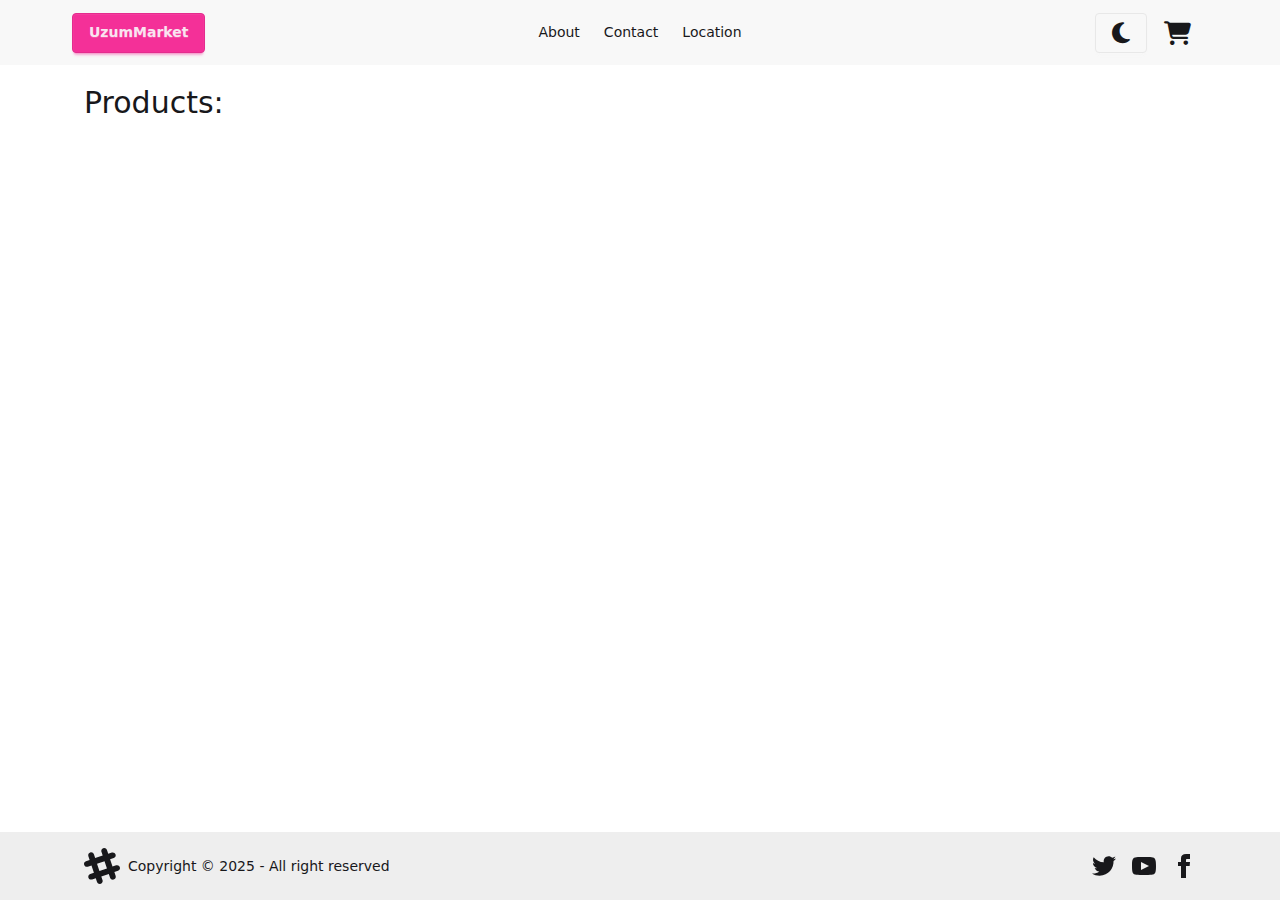
==== index.html @ 8b26ffd9 "ulandi" ====
<!doctype html>
<html lang="en" data-theme="light">
  <head>
    <meta charset="UTF-8" />
    <link rel="icon" type="image/svg+xml" href="/vite.svg" />
    <meta name="viewport" content="width=device-width, initial-scale=1.0" />
    <title>Uzum Market</title>
    <link
      rel="stylesheet"
      href="https://cdnjs.cloudflare.com/ajax/libs/font-awesome/6.7.2/css/all.min.css"
      integrity="sha512-Evv84Mr4kqVGRNSgIGL/F/aIDqQb7xQ2vcrdIwxfjThSH8CSR7PBEakCr51Ck+w+/U6swU2Im1vVX0SVk9ABhg=="
      crossorigin="anonymous"
      referrerpolicy="no-referrer"
    />
    <link rel="stylesheet" href="./src/output.css" />
  </head>
  <body>
    <header class="bg-base-200 mb-5">
      <div class="navbar main-container">
        <div class="navbar-start">
          <a class="btn btn-secondary" href="./index.html">UzumMarket</a>
        </div>
        <div class="navbar-center">
          <ul class="menu menu-horizontal">
            <li><a href="">About</a></li>
            <li><a href="">Contact</a></li>
            <li><a href="">Location</a></li>
          </ul>
        </div>
        <div class="navbar-end">
          <button class="btn" id="mode-toggler">
            <i class="fa-solid fa-moon text-2xl"></i>
          </button>
          <a class="btn btn-ghost" href=""
            ><i class="fa-solid fa-cart-shopping text-2xl"></i
          ></a>
        </div>
      </div>
    </header>
    <main class="pb-10">
      <section>
        <div class="main-container">
          <h2 class="mb-5 text-3xl">Products:</h2>

          <div
            id="card-list"
            class="gird-cols-2 grid gap-4 md:grid-cols-3 lg:grid-cols-4"
          >
            <template
              ><a href="" class="card bg-base-100 w-full shadow-sm">
                <figure>
                  <img src="https://picsum.photos/id/9/300/200" alt="" />
                </figure>
                <div class="card-body">
                  <p class="description line-clamp-2">
                    A card component has a figure, a body part, and inside body
                    there are title and actions parts
                  </p>
                  <p>
                    <i class="fa-solid fa-star text-orange-300"></i>
                    <span class="rating">4.7</span>
                    <span class="review">(10 Review)</span>
                  </p>

                  <div class="flex justify-between">
                    <div class="flex flex-col gap-1">
                      <del class="price badge badge-soft badge-secondary"
                        >$1999</del
                      >
                      <h3
                        class="price-with-discount badge badge-primary font-bold"
                      >
                        $1555
                      </h3>
                    </div>
                    <button
                      href="./card.html"
                      class="buy-btn btn hover:btn-primary self-end rounded-full"
                    >
                      <i class="fa-solid fa-cart-plus text-xl"></i>
                    </button>
                  </div>
                </div> </a
            ></template>
          </div>
        </div>
      </section>
    </main>
    <footer class="bg-base-300 text-base-content p-4">
      <div class="main-container footer sm:footer-horizontal items-center">
        <aside class="grid-flow-col items-center">
          <svg
            width="36"
            height="36"
            viewBox="0 0 24 24"
            xmlns="http://www.w3.org/2000/svg"
            fill-rule="evenodd"
            clip-rule="evenodd"
            class="fill-current"
          >
            <path
              d="M22.672 15.226l-2.432.811.841 2.515c.33 1.019-.209 2.127-1.23 2.456-1.15.325-2.148-.321-2.463-1.226l-.84-2.518-5.013 1.677.84 2.517c.391 1.203-.434 2.542-1.831 2.542-.88 0-1.601-.564-1.86-1.314l-.842-2.516-2.431.809c-1.135.328-2.145-.317-2.463-1.229-.329-1.018.211-2.127 1.231-2.456l2.432-.809-1.621-4.823-2.432.808c-1.355.384-2.558-.59-2.558-1.839 0-.817.509-1.582 1.327-1.846l2.433-.809-.842-2.515c-.33-1.02.211-2.129 1.232-2.458 1.02-.329 2.13.209 2.461 1.229l.842 2.515 5.011-1.677-.839-2.517c-.403-1.238.484-2.553 1.843-2.553.819 0 1.585.509 1.85 1.326l.841 2.517 2.431-.81c1.02-.33 2.131.211 2.461 1.229.332 1.018-.21 2.126-1.23 2.456l-2.433.809 1.622 4.823 2.433-.809c1.242-.401 2.557.484 2.557 1.838 0 .819-.51 1.583-1.328 1.847m-8.992-6.428l-5.01 1.675 1.619 4.828 5.011-1.674-1.62-4.829z"
            ></path>
          </svg>
          <p>Copyright © 2025 - All right reserved</p>
        </aside>
        <nav
          class="grid-flow-col gap-4 md:place-self-center md:justify-self-end"
        >
          <a>
            <svg
              xmlns="http://www.w3.org/2000/svg"
              width="24"
              height="24"
              viewBox="0 0 24 24"
              class="fill-current"
            >
              <path
                d="M24 4.557c-.883.392-1.832.656-2.828.775 1.017-.609 1.798-1.574 2.165-2.724-.951.564-2.005.974-3.127 1.195-.897-.957-2.178-1.555-3.594-1.555-3.179 0-5.515 2.966-4.797 6.045-4.091-.205-7.719-2.165-10.148-5.144-1.29 2.213-.669 5.108 1.523 6.574-.806-.026-1.566-.247-2.229-.616-.054 2.281 1.581 4.415 3.949 4.89-.693.188-1.452.232-2.224.084.626 1.956 2.444 3.379 4.6 3.419-2.07 1.623-4.678 2.348-7.29 2.04 2.179 1.397 4.768 2.212 7.548 2.212 9.142 0 14.307-7.721 13.995-14.646.962-.695 1.797-1.562 2.457-2.549z"
              ></path>
            </svg>
          </a>
          <a>
            <svg
              xmlns="http://www.w3.org/2000/svg"
              width="24"
              height="24"
              viewBox="0 0 24 24"
              class="fill-current"
            >
              <path
                d="M19.615 3.184c-3.604-.246-11.631-.245-15.23 0-3.897.266-4.356 2.62-4.385 8.816.029 6.185.484 8.549 4.385 8.816 3.6.245 11.626.246 15.23 0 3.897-.266 4.356-2.62 4.385-8.816-.029-6.185-.484-8.549-4.385-8.816zm-10.615 12.816v-8l8 3.993-8 4.007z"
              ></path>
            </svg>
          </a>
          <a>
            <svg
              xmlns="http://www.w3.org/2000/svg"
              width="24"
              height="24"
              viewBox="0 0 24 24"
              class="fill-current"
            >
              <path
                d="M9 8h-3v4h3v12h5v-12h3.642l.358-4h-4v-1.667c0-.955.192-1.333 1.115-1.333h2.885v-5h-3.808c-3.596 0-5.192 1.583-5.192 4.615v3.385z"
              ></path>
            </svg>
          </a>
        </nav>
      </div>
    </footer>
    <script type="module" src="./src/js/main.js"></script>
  </body>
</html>
---- src/output.css ----
/*! tailwindcss v4.0.9 | MIT License | https://tailwindcss.com */
@layer theme, base, components, utilities;
@layer theme {
  :root, :host {
    --font-sans: ui-sans-serif, system-ui, sans-serif, "Apple Color Emoji",
      "Segoe UI Emoji", "Segoe UI Symbol", "Noto Color Emoji";
    --font-mono: ui-monospace, SFMono-Regular, Menlo, Monaco, Consolas, "Liberation Mono",
      "Courier New", monospace;
    --color-orange-300: oklch(0.837 0.128 66.29);
    --color-black: #000;
    --spacing: 0.25rem;
    --container-6xl: 72rem;
    --text-xl: 1.25rem;
    --text-xl--line-height: calc(1.75 / 1.25);
    --text-2xl: 1.5rem;
    --text-2xl--line-height: calc(2 / 1.5);
    --text-3xl: 1.875rem;
    --text-3xl--line-height: calc(2.25 / 1.875);
    --font-weight-bold: 700;
    --default-font-family: var(--font-sans);
    --default-font-feature-settings: var(--font-sans--font-feature-settings);
    --default-font-variation-settings: var(
      --font-sans--font-variation-settings
    );
    --default-mono-font-family: var(--font-mono);
    --default-mono-font-feature-settings: var(
      --font-mono--font-feature-settings
    );
    --default-mono-font-variation-settings: var(
      --font-mono--font-variation-settings
    );
  }
}
@layer base {
  *, ::after, ::before, ::backdrop, ::file-selector-button {
    box-sizing: border-box;
    margin: 0;
    padding: 0;
    border: 0 solid;
  }
  html, :host {
    line-height: 1.5;
    -webkit-text-size-adjust: 100%;
    tab-size: 4;
    font-family: var( --default-font-family, ui-sans-serif, system-ui, sans-serif, "Apple Color Emoji", "Segoe UI Emoji", "Segoe UI Symbol", "Noto Color Emoji" );
    font-feature-settings: var(--default-font-feature-settings, normal);
    font-variation-settings: var( --default-font-variation-settings, normal );
    -webkit-tap-highlight-color: transparent;
  }
  body {
    line-height: inherit;
  }
  hr {
    height: 0;
    color: inherit;
    border-top-width: 1px;
  }
  abbr:where([title]) {
    -webkit-text-decoration: underline dotted;
    text-decoration: underline dotted;
  }
  h1, h2, h3, h4, h5, h6 {
    font-size: inherit;
    font-weight: inherit;
  }
  a {
    color: inherit;
    -webkit-text-decoration: inherit;
    text-decoration: inherit;
  }
  b, strong {
    font-weight: bolder;
  }
  code, kbd, samp, pre {
    font-family: var( --default-mono-font-family, ui-monospace, SFMono-Regular, Menlo, Monaco, Consolas, "Liberation Mono", "Courier New", monospace );
    font-feature-settings: var( --default-mono-font-feature-settings, normal );
    font-variation-settings: var( --default-mono-font-variation-settings, normal );
    font-size: 1em;
  }
  small {
    font-size: 80%;
  }
  sub, sup {
    font-size: 75%;
    line-height: 0;
    position: relative;
    vertical-align: baseline;
  }
  sub {
    bottom: -0.25em;
  }
  sup {
    top: -0.5em;
  }
  table {
    text-indent: 0;
    border-color: inherit;
    border-collapse: collapse;
  }
  :-moz-focusring {
    outline: auto;
  }
  progress {
    vertical-align: baseline;
  }
  summary {
    display: list-item;
  }
  ol, ul, menu {
    list-style: none;
  }
  img, svg, video, canvas, audio, iframe, embed, object {
    display: block;
    vertical-align: middle;
  }
  img, video {
    max-width: 100%;
    height: auto;
  }
  button, input, select, optgroup, textarea, ::file-selector-button {
    font: inherit;
    font-feature-settings: inherit;
    font-variation-settings: inherit;
    letter-spacing: inherit;
    color: inherit;
    border-radius: 0;
    background-color: transparent;
    opacity: 1;
  }
  :where(select:is([multiple], [size])) optgroup {
    font-weight: bolder;
  }
  :where(select:is([multiple], [size])) optgroup option {
    padding-inline-start: 20px;
  }
  ::file-selector-button {
    margin-inline-end: 4px;
  }
  ::placeholder {
    opacity: 1;
    color: color-mix(in oklab, currentColor 50%, transparent);
  }
  textarea {
    resize: vertical;
  }
  ::-webkit-search-decoration {
    -webkit-appearance: none;
  }
  ::-webkit-date-and-time-value {
    min-height: 1lh;
    text-align: inherit;
  }
  ::-webkit-datetime-edit {
    display: inline-flex;
  }
  ::-webkit-datetime-edit-fields-wrapper {
    padding: 0;
  }
  ::-webkit-datetime-edit, ::-webkit-datetime-edit-year-field, ::-webkit-datetime-edit-month-field, ::-webkit-datetime-edit-day-field, ::-webkit-datetime-edit-hour-field, ::-webkit-datetime-edit-minute-field, ::-webkit-datetime-edit-second-field, ::-webkit-datetime-edit-millisecond-field, ::-webkit-datetime-edit-meridiem-field {
    padding-block: 0;
  }
  :-moz-ui-invalid {
    box-shadow: none;
  }
  button, input:where([type="button"], [type="reset"], [type="submit"]), ::file-selector-button {
    appearance: button;
  }
  ::-webkit-inner-spin-button, ::-webkit-outer-spin-button {
    height: auto;
  }
  [hidden]:where(:not([hidden="until-found"])) {
    display: none !important;
  }
}
@layer utilities {
  .diff {
    position: relative;
    display: grid;
    width: 100%;
    overflow: hidden;
    webkit-user-select: none;
    user-select: none;
    direction: ltr;
    container-type: inline-size;
    grid-template-columns: auto 1fr;
    &:focus, &:has(.diff-item-1:focus) {
      outline-style: var(--tw-outline-style);
      outline-width: 2px;
      outline-offset: 1px;
      outline-color: var(--color-base-content);
    }
    &:focus-visible {
      outline-style: var(--tw-outline-style);
      outline-width: 2px;
      outline-offset: 1px;
      outline-color: var(--color-base-content);
      .diff-resizer {
        min-width: 90cqi;
        max-width: 90cqi;
      }
    }
    &:has(.diff-item-2:focus-visible) {
      outline-style: var(--tw-outline-style);
      outline-width: 2px;
      outline-offset: 1px;
      .diff-resizer {
        min-width: 10cqi;
        max-width: 10cqi;
      }
    }
    @supports (-webkit-overflow-scrolling: touch) and (overflow: -webkit-paged-x) {
      &:focus {
        .diff-resizer {
          min-width: 10cqi;
          max-width: 10cqi;
        }
      }
      &:has(.diff-item-1:focus) {
        .diff-resizer {
          min-width: 90cqi;
          max-width: 90cqi;
        }
      }
    }
  }
  .menu {
    display: flex;
    width: fit-content;
    flex-direction: column;
    flex-wrap: wrap;
    padding: calc(0.25rem * 2);
    --menu-active-fg: var(--color-neutral-content);
    --menu-active-bg: var(--color-neutral);
    font-size: 0.875rem;
    :where(li ul) {
      position: relative;
      margin-inline-start: calc(0.25rem * 4);
      padding-inline-start: calc(0.25rem * 2);
      white-space: nowrap;
      &:before {
        position: absolute;
        inset-inline-start: calc(0.25rem * 0);
        top: calc(0.25rem * 3);
        bottom: calc(0.25rem * 3);
        background-color: var(--color-base-content);
        opacity: 10%;
        width: var(--border);
        content: "";
      }
    }
    :where(li > .menu-dropdown:not(.menu-dropdown-show)) {
      display: none;
    }
    :where(li:not(.menu-title) > *:not(ul, details, .menu-title, .btn)), :where(li:not(.menu-title) > details > summary:not(.menu-title)) {
      display: grid;
      grid-auto-flow: column;
      align-content: flex-start;
      align-items: center;
      gap: calc(0.25rem * 2);
      border-radius: var(--radius-field);
      padding-inline: calc(0.25rem * 3);
      padding-block: calc(0.25rem * 1.5);
      text-align: start;
      transition-property: color, background-color, box-shadow;
      transition-duration: 0.2s;
      transition-timing-function: cubic-bezier(0, 0, 0.2, 1);
      grid-auto-columns: minmax(auto, max-content) auto max-content;
      text-wrap: balance;
      user-select: none;
    }
    :where(li > details > summary) {
      outline-style: none;
      @media (forced-colors: active) {
        outline: 2px solid transparent;
        outline-offset: 2px;
      }
      &::-webkit-details-marker {
        display: none;
      }
    }
    :where(li > details > summary), :where(li > .menu-dropdown-toggle) {
      &:after {
        justify-self: flex-end;
        display: block;
        height: 0.375rem;
        width: 0.375rem;
        rotate: -135deg;
        translate: 0 -1px;
        transition-property: rotate, translate;
        transition-duration: 0.2s;
        content: "";
        transform-origin: 50% 50%;
        box-shadow: 2px 2px inset;
        pointer-events: none;
      }
    }
    :where(li > details[open] > summary):after, :where(li > .menu-dropdown-toggle.menu-dropdown-show):after {
      rotate: 45deg;
      translate: 0 1px;
    }
    :where( li:not(.menu-title, .disabled) > *:not(ul, details, .menu-title), li:not(.menu-title, .disabled) > details > summary:not(.menu-title) ):not(.menu-active, :active, .btn) {
      &.menu-focus, &:focus-visible {
        cursor: pointer;
        background-color: color-mix(in oklab, var(--color-base-content) 10%, transparent);
        color: var(--color-base-content);
        outline-style: none;
        @media (forced-colors: active) {
          outline: 2px solid transparent;
          outline-offset: 2px;
        }
      }
    }
    :where( li:not(.menu-title, .disabled) > *:not(ul, details, .menu-title):not(.menu-active, :active, .btn):hover, li:not(.menu-title, .disabled) > details > summary:not(.menu-title):not(.menu-active, :active, .btn):hover ) {
      cursor: pointer;
      background-color: color-mix(in oklab, var(--color-base-content) 10%, transparent);
      outline-style: none;
      @media (forced-colors: active) {
        outline: 2px solid transparent;
        outline-offset: 2px;
      }
      box-shadow: 0 1px oklch(0% 0 0 / 0.01) inset, 0 -1px oklch(100% 0 0 / 0.01) inset;
    }
    :where(li:empty) {
      background-color: var(--color-base-content);
      opacity: 10%;
      margin: 0.5rem 1rem;
      height: 1px;
    }
    :where(li) {
      position: relative;
      display: flex;
      flex-shrink: 0;
      flex-direction: column;
      flex-wrap: wrap;
      align-items: stretch;
      .badge {
        justify-self: flex-end;
      }
      & > *:not(ul, .menu-title, details, .btn):active, & > *:not(ul, .menu-title, details, .btn).menu-active, & > details > summary:active {
        outline-style: none;
        @media (forced-colors: active) {
          outline: 2px solid transparent;
          outline-offset: 2px;
        }
        color: var(--menu-active-fg);
        background-color: var(--menu-active-bg);
        background-size: auto, calc(var(--noise) * 100%);
        background-image: none, var(--fx-noise);
        &:not(&:active) {
          box-shadow: 0 2px calc(var(--depth) * 3px) -2px var(--menu-active-bg);
        }
      }
      &.menu-disabled {
        pointer-events: none;
        color: color-mix(in oklab, var(--color-base-content) 20%, transparent);
      }
    }
    .dropdown:focus-within {
      .menu-dropdown-toggle:after {
        rotate: 45deg;
        translate: 0 1px;
      }
    }
    .dropdown-content {
      margin-top: calc(0.25rem * 2);
      padding: calc(0.25rem * 2);
      &:before {
        display: none;
      }
    }
  }
  .btn {
    display: inline-flex;
    flex-shrink: 0;
    cursor: pointer;
    flex-wrap: nowrap;
    align-items: center;
    justify-content: center;
    gap: calc(0.25rem * 1.5);
    text-align: center;
    vertical-align: middle;
    text-decoration-line: none;
    outline-offset: 2px;
    webkit-user-select: none;
    user-select: none;
    padding-inline: var(--btn-p);
    color: var(--btn-fg);
    height: var(--size);
    font-size: 0.875rem;
    font-weight: 600;
    outline-color: var(--btn-color, var(--color-base-content));
    transition-property: color, background-color, border-color, box-shadow;
    transition-timing-function: cubic-bezier(0, 0, 0.2, 1);
    transition-duration: 0.2s;
    border-start-start-radius: var(--join-ss, var(--radius-field));
    border-start-end-radius: var(--join-se, var(--radius-field));
    border-end-start-radius: var(--join-es, var(--radius-field));
    border-end-end-radius: var(--join-ee, var(--radius-field));
    background-color: var(--btn-bg);
    background-size: auto, calc(var(--noise) * 100%);
    background-image: none, var(--btn-noise);
    border-width: var(--border);
    border-style: solid;
    border-color: var(--btn-border);
    text-shadow: 0 0.5px oklch(100% 0 0 / calc(var(--depth) * 0.15));
    box-shadow: 0 0.5px 0 0.5px oklch(100% 0 0 / calc(var(--depth) * 6%)) inset, var(--btn-shadow);
    --size: calc(var(--size-field, 0.25rem) * 10);
    --btn-bg: var(--btn-color, var(--color-base-200));
    --btn-fg: var(--color-base-content);
    --btn-p: 1rem;
    --btn-border: color-mix(in oklab, var(--btn-bg), #000 calc(var(--depth) * 5%));
    --btn-shadow: 0 3px 2px -2px color-mix(in oklab, var(--btn-bg) calc(var(--depth) * 30%), #0000),
    0 4px 3px -2px color-mix(in oklab, var(--btn-bg) calc(var(--depth) * 30%), #0000);
    --btn-noise: var(--fx-noise);
    @media (hover: hover) {
      &:hover {
        --btn-bg: color-mix(in oklab, var(--btn-color, var(--color-base-200)), #000 7%);
      }
    }
    &.btn-active {
      --btn-bg: color-mix(in oklab, var(--btn-color, var(--color-base-200)), #000 7%);
      --btn-shadow: 0 0 0 0 oklch(0% 0 0/0), 0 0 0 0 oklch(0% 0 0/0);
      isolation: isolate;
    }
    &:focus-visible {
      outline-width: 2px;
      outline-style: solid;
    }
    &:active:not(.btn-active) {
      translate: 0 0.5px;
      --btn-bg: color-mix(in oklab, var(--btn-color, var(--color-base-200)), #000 5%);
      --btn-border: color-mix(in oklab, var(--btn-color, var(--color-base-200)), #000 7%);
      --btn-shadow: 0 0 0 0 oklch(0% 0 0/0), 0 0 0 0 oklch(0% 0 0/0);
    }
    &:is(:disabled, [disabled], .btn-disabled) {
      &:not(.btn-link, .btn-ghost) {
        background-color: color-mix(in oklab, var(--color-base-content) 10%, transparent);
        box-shadow: none;
      }
      pointer-events: none;
      --btn-border: #0000;
      --btn-noise: none;
      --btn-fg: color-mix(in oklch, var(--color-base-content) 20%, #0000);
      @media (hover: hover) {
        &:hover {
          pointer-events: none;
          background-color: color-mix(in oklab, var(--color-neutral) 20%, transparent);
          --btn-border: #0000;
          --btn-fg: color-mix(in oklch, var(--color-base-content) 20%, #0000);
        }
      }
    }
    &:is(input[type="checkbox"], input[type="radio"]) {
      appearance: none;
      &::after {
        content: attr(aria-label);
      }
      &:checked {
        outline-width: 2px;
        outline-style: solid;
        --btn-bg: color-mix(in oklab, var(--btn-color, var(--color-base-200)), #000 7%);
        --btn-shadow: 0 0 0 0 oklch(0% 0 0/0), 0 0 0 0 oklch(0% 0 0/0);
        isolation: isolate;
      }
    }
  }
  .input {
    cursor: text;
    border: var(--border) solid #0000;
    position: relative;
    display: inline-flex;
    flex-shrink: 1;
    appearance: none;
    align-items: center;
    gap: calc(0.25rem * 2);
    background-color: var(--color-base-100);
    padding-inline: calc(0.25rem * 3);
    vertical-align: middle;
    white-space: nowrap;
    width: clamp(3rem, 20rem, 100%);
    height: var(--size);
    font-size: 0.875rem;
    border-start-start-radius: var(--join-ss, var(--radius-field));
    border-start-end-radius: var(--join-se, var(--radius-field));
    border-end-start-radius: var(--join-es, var(--radius-field));
    border-end-end-radius: var(--join-ee, var(--radius-field));
    border-color: var(--input-color);
    box-shadow: 0 1px color-mix(in oklab, var(--input-color) calc(var(--depth) * 10%), #0000) inset, 0 -1px oklch(100% 0 0 / calc(var(--depth) * 0.1)) inset;
    --size: calc(var(--size-field, 0.25rem) * 10);
    --input-color: color-mix(in oklab, var(--color-base-content) 20%, #0000);
    &:where(input) {
      display: inline-flex;
    }
    :where(input) {
      display: inline-flex;
      height: 100%;
      width: 100%;
      appearance: none;
      background-color: transparent;
      border: none;
      &:focus, &:focus-within {
        outline-style: none;
        @media (forced-colors: active) {
          outline: 2px solid transparent;
          outline-offset: 2px;
        }
      }
    }
    &:focus, &:focus-within {
      --input-color: var(--color-base-content);
      box-shadow: 0 1px color-mix(in oklab, var(--input-color) calc(var(--depth) * 10%), #0000);
      outline: 2px solid var(--input-color);
      outline-offset: 2px;
      isolation: isolate;
    }
    &:has(> input[disabled]), &:is(:disabled, [disabled]) {
      cursor: not-allowed;
      border-color: var(--color-base-200);
      background-color: var(--color-base-200);
      color: color-mix(in oklab, var(--color-base-content) 40%, transparent);
      &::placeholder {
        color: color-mix(in oklab, var(--color-base-content) 20%, transparent);
      }
      box-shadow: none;
    }
    &:has(> input[disabled]) > input[disabled] {
      cursor: not-allowed;
    }
    &::-webkit-date-and-time-value {
      text-align: inherit;
    }
    &[type="number"] {
      &::-webkit-inner-spin-button {
        margin-block: calc(0.25rem * -3);
        margin-inline-end: calc(0.25rem * -3);
      }
    }
    &::-webkit-calendar-picker-indicator {
      position: absolute;
      inset-inline-end: 0.75em;
    }
  }
  .range {
    appearance: none;
    webkit-appearance: none;
    --range-thumb: var(--color-base-100);
    --range-thumb-size: calc(var(--size-selector, 0.25rem) * 6);
    --range-progress: currentColor;
    --range-fill: 1;
    --range-p: 0.25rem;
    --range-bg: color-mix(in oklab, currentColor 10%, #0000);
    cursor: pointer;
    overflow: hidden;
    background-color: transparent;
    vertical-align: middle;
    width: clamp(3rem, 20rem, 100%);
    --radius-selector-max: calc(
    var(--radius-selector) + var(--radius-selector) + var(--radius-selector)
  );
    border-radius: calc(var(--radius-selector) + min(var(--range-p), var(--radius-selector-max)));
    border: none;
    height: var(--range-thumb-size);
    [dir="rtl"] & {
      --range-dir: -1;
    }
    &:focus {
      outline: none;
    }
    &:focus-visible {
      outline: 2px solid;
      outline-offset: 2px;
    }
    &::-webkit-slider-runnable-track {
      width: 100%;
      background-color: var(--range-bg);
      border-radius: var(--radius-selector);
      height: calc(var(--range-thumb-size) * 0.5);
      @media (forced-colors: active) {
        border: 1px solid;
      }
    }
    &::-webkit-slider-thumb {
      position: relative;
      box-sizing: border-box;
      border-radius: calc(var(--radius-selector) + min(var(--range-p), var(--radius-selector-max)));
      background-color: currentColor;
      height: var(--range-thumb-size);
      width: var(--range-thumb-size);
      border: var(--range-p) solid;
      appearance: none;
      webkit-appearance: none;
      top: 50%;
      color: var(--range-progress);
      transform: translateY(-50%);
      box-shadow: 0 -1px oklch(0% 0 0 / calc(var(--depth) * 0.1)) inset, 0 8px 0 -4px oklch(100% 0 0 / calc(var(--depth) * 0.1)) inset, 0 1px color-mix(in oklab, currentColor calc(var(--depth) * 10%), #0000), 0 0 0 2rem var(--range-thumb) inset, calc((var(--range-dir, 1) * -100rem) - (var(--range-dir, 1) * var(--range-thumb-size) / 2)) 0 0 calc(100rem * var(--range-fill));
    }
    &::-moz-range-track {
      width: 100%;
      background-color: var(--range-bg);
      border-radius: var(--radius-selector);
      height: calc(var(--range-thumb-size) * 0.5);
      @media (forced-colors: active) {
        border: 1px solid;
      }
    }
    &::-moz-range-thumb {
      position: relative;
      box-sizing: border-box;
      border-radius: calc(var(--radius-selector) + min(var(--range-p), var(--radius-selector-max)));
      background-color: currentColor;
      height: var(--range-thumb-size);
      width: var(--range-thumb-size);
      border: var(--range-p) solid;
      top: 50%;
      color: var(--range-progress);
      box-shadow: 0 -1px oklch(0% 0 0 / calc(var(--depth) * 0.1)) inset, 0 8px 0 -4px oklch(100% 0 0 / calc(var(--depth) * 0.1)) inset, 0 1px color-mix(in oklab, currentColor calc(var(--depth) * 10%), #0000), 0 0 0 2rem var(--range-thumb) inset, calc((var(--range-dir, 1) * -100rem) - (var(--range-dir, 1) * var(--range-thumb-size) / 2)) 0 0 calc(100rem * var(--range-fill));
    }
    &:disabled {
      cursor: not-allowed;
      opacity: 30%;
    }
  }
  .card {
    position: relative;
    display: flex;
    flex-direction: column;
    border-radius: var(--radius-box);
    outline-width: 2px;
    transition: outline 0.2s ease-in-out;
    outline: 0 solid #0000;
    outline-offset: 2px;
    &:focus {
      outline-style: none;
      @media (forced-colors: active) {
        outline: 2px solid transparent;
        outline-offset: 2px;
      }
    }
    &:focus-visible {
      outline-color: currentColor;
    }
    :where(figure:first-child) {
      overflow: hidden;
      border-start-start-radius: inherit;
      border-start-end-radius: inherit;
      border-end-start-radius: unset;
      border-end-end-radius: unset;
    }
    :where(figure:last-child) {
      overflow: hidden;
      border-start-start-radius: unset;
      border-start-end-radius: unset;
      border-end-start-radius: inherit;
      border-end-end-radius: inherit;
    }
    &:where(.card-border) {
      border: var(--border) solid var(--color-base-200);
    }
    &:where(.card-dash) {
      border: var(--border) dashed var(--color-base-200);
    }
    &.image-full {
      display: grid;
      &:before {
        position: relative;
        grid-column-start: 1;
        grid-row-start: 1;
        border-radius: var(--radius-box);
        background-color: var(--color-neutral);
        opacity: 75%;
        content: "";
      }
      > * {
        grid-column-start: 1;
        grid-row-start: 1;
      }
      > .card-body {
        position: relative;
        color: var(--color-neutral-content);
      }
      :where(figure) {
        overflow: hidden;
        border-radius: inherit;
      }
      > figure img {
        height: 100%;
        object-fit: cover;
      }
    }
    figure {
      display: flex;
      align-items: center;
      justify-content: center;
    }
    &:has(> input:is(input[type="checkbox"], input[type="radio"])) {
      cursor: pointer;
      user-select: none;
    }
    &:has(> :checked) {
      outline: 2px solid currentColor;
    }
  }
  .select {
    border: var(--border) solid #0000;
    position: relative;
    display: inline-flex;
    flex-shrink: 1;
    appearance: none;
    align-items: center;
    gap: calc(0.25rem * 1.5);
    background-color: var(--color-base-100);
    padding-inline-start: calc(0.25rem * 4);
    padding-inline-end: calc(0.25rem * 7);
    vertical-align: middle;
    width: clamp(3rem, 20rem, 100%);
    height: var(--size);
    font-size: 0.875rem;
    border-start-start-radius: var(--join-ss, var(--radius-field));
    border-start-end-radius: var(--join-se, var(--radius-field));
    border-end-start-radius: var(--join-es, var(--radius-field));
    border-end-end-radius: var(--join-ee, var(--radius-field));
    background-image: linear-gradient(45deg, #0000 50%, currentColor 50%), linear-gradient(135deg, currentColor 50%, #0000 50%);
    background-position: calc(100% - 20px) calc(1px + 50%), calc(100% - 16.1px) calc(1px + 50%);
    background-size: 4px 4px, 4px 4px;
    background-repeat: no-repeat;
    text-overflow: ellipsis;
    box-shadow: 0 1px color-mix(in oklab, var(--input-color) calc(var(--depth) * 10%), #0000) inset, 0 -1px oklch(100% 0 0 / calc(var(--depth) * 0.1)) inset;
    border-color: var(--input-color);
    --input-color: color-mix(in oklab, var(--color-base-content) 20%, #0000);
    --size: calc(var(--size-field, 0.25rem) * 10);
    [dir="rtl"] & {
      background-position: calc(0% + 12px) calc(1px + 50%), calc(0% + 16px) calc(1px + 50%);
    }
    select {
      margin-inline-start: calc(0.25rem * -4);
      margin-inline-end: calc(0.25rem * -7);
      width: calc(100% + 2.75rem);
      appearance: none;
      padding-inline-start: calc(0.25rem * 4);
      padding-inline-end: calc(0.25rem * 7);
      height: calc(100% - 2px);
      background: inherit;
      border-radius: inherit;
      border-style: none;
      &:focus, &:focus-within {
        outline-style: none;
        @media (forced-colors: active) {
          outline: 2px solid transparent;
          outline-offset: 2px;
        }
      }
    }
    &:focus, &:focus-within {
      --input-color: var(--color-base-content);
      box-shadow: 0 1px color-mix(in oklab, var(--input-color) calc(var(--depth) * 10%), #0000);
      outline: 2px solid var(--input-color);
      outline-offset: 2px;
    }
    &:has(> select[disabled]), &:is(:disabled, [disabled]) {
      cursor: not-allowed;
      border-color: var(--color-base-200);
      background-color: var(--color-base-200);
      color: color-mix(in oklab, var(--color-base-content) 40%, transparent);
      &::placeholder {
        color: color-mix(in oklab, var(--color-base-content) 20%, transparent);
      }
    }
    &:has(> select[disabled]) > select[disabled] {
      cursor: not-allowed;
    }
  }
  .menu-horizontal {
    display: inline-flex;
    flex-direction: row;
    & > li:not(.menu-title) > details > ul {
      position: absolute;
      margin-inline-start: calc(0.25rem * 0);
      margin-top: calc(0.25rem * 4);
      padding-block: calc(0.25rem * 2);
      padding-inline-end: calc(0.25rem * 2);
    }
    & > li > details > ul {
      &:before {
        content: none;
      }
    }
    :where(& > li:not(.menu-title) > details > ul) {
      border-radius: var(--radius-box);
      background-color: var(--color-base-100);
      box-shadow: 0 1px 3px 0 oklch(0% 0 0/0.1), 0 1px 2px -1px oklch(0% 0 0/0.1);
    }
  }
  .rating {
    position: relative;
    display: inline-flex;
    vertical-align: middle;
    & input {
      border: none;
      appearance: none;
    }
    :where(*) {
      animation: rating 0.25s ease-out;
      height: calc(0.25rem * 6);
      width: calc(0.25rem * 6);
      border-radius: 0;
      background-color: var(--color-base-content);
      opacity: 20%;
      &:is(input) {
        cursor: pointer;
      }
    }
    & .rating-hidden {
      width: calc(0.25rem * 2);
      background-color: transparent;
    }
    input[type="radio"]:checked {
      background-image: none;
    }
    * {
      &:checked, &[aria-checked="true"], &[aria-current="true"], &:has(~ *:checked, ~ *[aria-checked="true"], ~ *[aria-current="true"]) {
        opacity: 100%;
      }
      &:focus-visible {
        transition: scale 0.2s ease-out;
        scale: 1.1;
      }
    }
    & *:active:focus {
      animation: none;
      scale: 1.1;
    }
    &.rating-xs :where(*:not(.rating-hidden)) {
      width: calc(0.25rem * 4);
      height: calc(0.25rem * 4);
    }
    &.rating-sm :where(*:not(.rating-hidden)) {
      width: calc(0.25rem * 5);
      height: calc(0.25rem * 5);
    }
    &.rating-md :where(*:not(.rating-hidden)) {
      width: calc(0.25rem * 6);
      height: calc(0.25rem * 6);
    }
    &.rating-lg :where(*:not(.rating-hidden)) {
      width: calc(0.25rem * 7);
      height: calc(0.25rem * 7);
    }
    &.rating-xl :where(*:not(.rating-hidden)) {
      width: calc(0.25rem * 8);
      height: calc(0.25rem * 8);
    }
  }
  .progress {
    position: relative;
    height: calc(0.25rem * 2);
    width: 100%;
    appearance: none;
    overflow: hidden;
    border-radius: var(--radius-box);
    background-color: color-mix(in oklab, currentColor 20%, transparent);
    color: var(--color-base-content);
    &:indeterminate {
      background-image: repeating-linear-gradient( 90deg, currentColor -1%, currentColor 10%, #0000 10%, #0000 90% );
      background-size: 200%;
      background-position-x: 15%;
      animation: progress 5s ease-in-out infinite;
      @supports (-moz-appearance: none) {
        &::-moz-progress-bar {
          background-color: transparent;
          background-image: repeating-linear-gradient( 90deg, currentColor -1%, currentColor 10%, #0000 10%, #0000 90% );
          background-size: 200%;
          background-position-x: 15%;
          animation: progress 5s ease-in-out infinite;
        }
      }
    }
    @supports (-moz-appearance: none) {
      &::-moz-progress-bar {
        border-radius: var(--radius-box);
        background-color: currentColor;
      }
    }
    @supports (-webkit-appearance: none) {
      &::-webkit-progress-bar {
        border-radius: var(--radius-box);
        background-color: transparent;
      }
      &::-webkit-progress-value {
        border-radius: var(--radius-box);
        background-color: currentColor;
      }
    }
  }
  .relative {
    position: relative;
  }
  .mb-5 {
    margin-bottom: calc(var(--spacing) * 5);
  }
  .status {
    display: inline-block;
    aspect-ratio: 1 / 1;
    width: calc(0.25rem * 2);
    height: calc(0.25rem * 2);
    border-radius: var(--radius-selector);
    background-color: color-mix(in oklab, var(--color-base-content) 20%, transparent);
    background-position: center;
    background-repeat: no-repeat;
    vertical-align: middle;
    color: color-mix(in oklab, var(--color-black) 30%, transparent);
    background-image: radial-gradient( circle at 35% 30%, oklch(1 0 0 / calc(var(--depth) * 0.5)), #0000 );
    box-shadow: 0 2px 3px -1px color-mix(in oklab, currentColor calc(var(--depth) * 100%), #0000);
  }
  .badge {
    display: inline-flex;
    align-items: center;
    justify-content: center;
    gap: calc(0.25rem * 2);
    border-radius: var(--radius-selector);
    vertical-align: middle;
    color: var(--color-base-content);
    border: var(--border) solid var(--badge-color, var(--color-base-200));
    font-size: 0.875rem;
    width: fit-content;
    padding-inline: calc(0.25rem * 3 - var(--border));
    background-size: auto, calc(var(--noise) * 100%);
    background-image: none, var(--fx-noise);
    background-color: var(--badge-color, var(--color-base-100));
    --size: calc(var(--size-selector, 0.25rem) * 6);
    height: var(--size);
    &.badge-outline {
      color: var(--badge-color, var(--color-base-content));
      border-color: currentColor;
      background-color: transparent;
      background-image: none;
      box-shadow: none;
    }
    &.badge-dash {
      color: var(--badge-color, var(--color-base-content));
      background-color: transparent;
      border-style: dashed;
      background-image: none;
      box-shadow: none;
    }
    &.badge-soft {
      color: var(--badge-color, var(--color-base-content));
      background-color: color-mix( in oklab, var(--badge-color, var(--color-base-content)) 8%, var(--color-base-100) );
      border-color: color-mix( in oklab, var(--badge-color, var(--color-base-content)) 10%, var(--color-base-100) );
      background-image: none;
      box-shadow: none;
    }
  }
  .navbar {
    display: flex;
    width: 100%;
    align-items: center;
    padding: 0.5rem;
    min-height: 4rem;
  }
  .footer {
    display: grid;
    width: 100%;
    grid-auto-flow: row;
    place-items: start;
    column-gap: calc(0.25rem * 4);
    row-gap: calc(0.25rem * 10);
    font-size: 0.875rem;
    line-height: 1.25rem;
    & > * {
      display: grid;
      place-items: start;
      gap: calc(0.25rem * 2);
    }
    &.footer-center {
      grid-auto-flow: column dense;
      place-items: center;
      text-align: center;
      & > * {
        place-items: center;
      }
    }
  }
  .navbar-end {
    display: inline-flex;
    align-items: center;
    width: 50%;
    justify-content: flex-end;
  }
  .navbar-start {
    display: inline-flex;
    align-items: center;
    width: 50%;
    justify-content: flex-start;
  }
  .card-body {
    display: flex;
    flex: auto;
    flex-direction: column;
    gap: calc(0.25rem * 2);
    padding: var(--card-p, 1.5rem);
    font-size: var(--card-fs, 0.875rem);
    :where(p) {
      flex-grow: 1;
    }
  }
  .navbar-center {
    display: inline-flex;
    align-items: center;
    flex-shrink: 0;
  }
  .line-clamp-2 {
    overflow: hidden;
    display: -webkit-box;
    -webkit-box-orient: vertical;
    -webkit-line-clamp: 2;
  }
  .block {
    display: block;
  }
  .flex {
    display: flex;
  }
  .grid {
    display: grid;
  }
  .w-full {
    width: 100%;
  }
  .link {
    cursor: pointer;
    text-decoration-line: underline;
    &:focus {
      outline-style: none;
      @media (forced-colors: active) {
        outline: 2px solid transparent;
        outline-offset: 2px;
      }
    }
    &:focus-visible {
      outline: 2px solid currentColor;
      outline-offset: 2px;
    }
  }
  .grid-flow-col {
    grid-auto-flow: column;
  }
  .flex-col {
    flex-direction: column;
  }
  .items-center {
    align-items: center;
  }
  .justify-between {
    justify-content: space-between;
  }
  .gap-1 {
    gap: calc(var(--spacing) * 1);
  }
  .gap-4 {
    gap: calc(var(--spacing) * 4);
  }
  .self-end {
    align-self: flex-end;
  }
  .rounded-full {
    border-radius: calc(infinity * 1px);
  }
  .bg-base-100 {
    background-color: var(--color-base-100);
  }
  .bg-base-200 {
    background-color: var(--color-base-200);
  }
  .bg-base-300 {
    background-color: var(--color-base-300);
  }
  .fill-current {
    fill: currentColor;
  }
  .p-4 {
    padding: calc(var(--spacing) * 4);
  }
  .pb-10 {
    padding-bottom: calc(var(--spacing) * 10);
  }
  .text-2xl {
    font-size: var(--text-2xl);
    line-height: var(--tw-leading, var(--text-2xl--line-height));
  }
  .text-3xl {
    font-size: var(--text-3xl);
    line-height: var(--tw-leading, var(--text-3xl--line-height));
  }
  .text-xl {
    font-size: var(--text-xl);
    line-height: var(--tw-leading, var(--text-xl--line-height));
  }
  .font-bold {
    --tw-font-weight: var(--font-weight-bold);
    font-weight: var(--font-weight-bold);
  }
  .badge-primary {
    --badge-color: var(--color-primary);
    color: var(--color-primary-content);
  }
  .badge-secondary {
    --badge-color: var(--color-secondary);
    color: var(--color-secondary-content);
  }
  .text-base-content {
    color: var(--color-base-content);
  }
  .text-orange-300 {
    color: var(--color-orange-300);
  }
  .shadow-sm {
    --tw-shadow: 0 1px 3px 0 var(--tw-shadow-color, rgb(0 0 0 / 0.1)), 0 1px 2px -1px var(--tw-shadow-color, rgb(0 0 0 / 0.1));
    box-shadow: var(--tw-inset-shadow), var(--tw-inset-ring-shadow), var(--tw-ring-offset-shadow), var(--tw-ring-shadow), var(--tw-shadow);
  }
  .btn-ghost {
    &:not(.btn-active, :hover, :active:focus, :focus-visible) {
      --btn-shadow: "";
      --btn-bg: #0000;
      --btn-border: #0000;
      --btn-noise: none;
      &:not(:disabled, [disabled], .btn-disabled) {
        outline-color: currentColor;
        --btn-fg: currentColor;
      }
    }
  }
  .btn-secondary {
    --btn-color: var(--color-secondary);
    --btn-fg: var(--color-secondary-content);
  }
  .hover\:btn-primary {
    &:hover {
      @media (hover: hover) {
        --btn-color: var(--color-primary);
        --btn-fg: var(--color-primary-content);
      }
    }
  }
  .sm\:footer-horizontal {
    @media (width >= 40rem) {
      grid-auto-flow: column;
      &.footer-center {
        grid-auto-flow: row dense;
      }
    }
  }
  .md\:grid-cols-3 {
    @media (width >= 48rem) {
      grid-template-columns: repeat(3, minmax(0, 1fr));
    }
  }
  .md\:place-self-center {
    @media (width >= 48rem) {
      place-self: center;
    }
  }
  .md\:justify-self-end {
    @media (width >= 48rem) {
      justify-self: flex-end;
    }
  }
  .lg\:grid-cols-4 {
    @media (width >= 64rem) {
      grid-template-columns: repeat(4, minmax(0, 1fr));
    }
  }
}
@layer components {
  html, body {
    height: 100%;
  }
  body {
    display: flex;
    flex-direction: column;
  }
  main {
    flex-grow: 1;
  }
  .main-container {
    margin-inline: auto;
    max-width: var(--container-6xl);
    padding-inline: calc(var(--spacing) * 5);
  }
}
@layer base {
  :where(:root),:root:has(input.theme-controller[value=light]:checked),[data-theme=light] {
    color-scheme: light;
    --color-base-100: oklch(100% 0 0);
    --color-base-200: oklch(98% 0 0);
    --color-base-300: oklch(95% 0 0);
    --color-base-content: oklch(21% 0.006 285.885);
    --color-primary: oklch(45% 0.24 277.023);
    --color-primary-content: oklch(93% 0.034 272.788);
    --color-secondary: oklch(65% 0.241 354.308);
    --color-secondary-content: oklch(94% 0.028 342.258);
    --color-accent: oklch(77% 0.152 181.912);
    --color-accent-content: oklch(38% 0.063 188.416);
    --color-neutral: oklch(14% 0.005 285.823);
    --color-neutral-content: oklch(92% 0.004 286.32);
    --color-info: oklch(74% 0.16 232.661);
    --color-info-content: oklch(29% 0.066 243.157);
    --color-success: oklch(76% 0.177 163.223);
    --color-success-content: oklch(37% 0.077 168.94);
    --color-warning: oklch(82% 0.189 84.429);
    --color-warning-content: oklch(41% 0.112 45.904);
    --color-error: oklch(71% 0.194 13.428);
    --color-error-content: oklch(27% 0.105 12.094);
    --radius-selector: 0.5rem;
    --radius-field: 0.25rem;
    --radius-box: 0.5rem;
    --size-selector: 0.25rem;
    --size-field: 0.25rem;
    --border: 1px;
    --depth: 1;
    --noise: 0;
  }
}
@layer base {
  @media (prefers-color-scheme: dark) {
    :root {
      color-scheme: dark;
      --color-base-100: oklch(25.33% 0.016 252.42);
      --color-base-200: oklch(23.26% 0.014 253.1);
      --color-base-300: oklch(21.15% 0.012 254.09);
      --color-base-content: oklch(97.807% 0.029 256.847);
      --color-primary: oklch(58% 0.233 277.117);
      --color-primary-content: oklch(96% 0.018 272.314);
      --color-secondary: oklch(65% 0.241 354.308);
      --color-secondary-content: oklch(94% 0.028 342.258);
      --color-accent: oklch(77% 0.152 181.912);
      --color-accent-content: oklch(38% 0.063 188.416);
      --color-neutral: oklch(14% 0.005 285.823);
      --color-neutral-content: oklch(92% 0.004 286.32);
      --color-info: oklch(74% 0.16 232.661);
      --color-info-content: oklch(29% 0.066 243.157);
      --color-success: oklch(76% 0.177 163.223);
      --color-success-content: oklch(37% 0.077 168.94);
      --color-warning: oklch(82% 0.189 84.429);
      --color-warning-content: oklch(41% 0.112 45.904);
      --color-error: oklch(71% 0.194 13.428);
      --color-error-content: oklch(27% 0.105 12.094);
      --radius-selector: 0.5rem;
      --radius-field: 0.25rem;
      --radius-box: 0.5rem;
      --size-selector: 0.25rem;
      --size-field: 0.25rem;
      --border: 1px;
      --depth: 1;
      --noise: 0;
    }
  }
}
@layer base {
  :root:has(input.theme-controller[value=light]:checked),[data-theme=light] {
    color-scheme: light;
    --color-base-100: oklch(100% 0 0);
    --color-base-200: oklch(98% 0 0);
    --color-base-300: oklch(95% 0 0);
    --color-base-content: oklch(21% 0.006 285.885);
    --color-primary: oklch(45% 0.24 277.023);
    --color-primary-content: oklch(93% 0.034 272.788);
    --color-secondary: oklch(65% 0.241 354.308);
    --color-secondary-content: oklch(94% 0.028 342.258);
    --color-accent: oklch(77% 0.152 181.912);
    --color-accent-content: oklch(38% 0.063 188.416);
    --color-neutral: oklch(14% 0.005 285.823);
    --color-neutral-content: oklch(92% 0.004 286.32);
    --color-info: oklch(74% 0.16 232.661);
    --color-info-content: oklch(29% 0.066 243.157);
    --color-success: oklch(76% 0.177 163.223);
    --color-success-content: oklch(37% 0.077 168.94);
    --color-warning: oklch(82% 0.189 84.429);
    --color-warning-content: oklch(41% 0.112 45.904);
    --color-error: oklch(71% 0.194 13.428);
    --color-error-content: oklch(27% 0.105 12.094);
    --radius-selector: 0.5rem;
    --radius-field: 0.25rem;
    --radius-box: 0.5rem;
    --size-selector: 0.25rem;
    --size-field: 0.25rem;
    --border: 1px;
    --depth: 1;
    --noise: 0;
  }
}
@layer base {
  :root:has(input.theme-controller[value=dark]:checked),[data-theme=dark] {
    color-scheme: dark;
    --color-base-100: oklch(25.33% 0.016 252.42);
    --color-base-200: oklch(23.26% 0.014 253.1);
    --color-base-300: oklch(21.15% 0.012 254.09);
    --color-base-content: oklch(97.807% 0.029 256.847);
    --color-primary: oklch(58% 0.233 277.117);
    --color-primary-content: oklch(96% 0.018 272.314);
    --color-secondary: oklch(65% 0.241 354.308);
    --color-secondary-content: oklch(94% 0.028 342.258);
    --color-accent: oklch(77% 0.152 181.912);
    --color-accent-content: oklch(38% 0.063 188.416);
    --color-neutral: oklch(14% 0.005 285.823);
    --color-neutral-content: oklch(92% 0.004 286.32);
    --color-info: oklch(74% 0.16 232.661);
    --color-info-content: oklch(29% 0.066 243.157);
    --color-success: oklch(76% 0.177 163.223);
    --color-success-content: oklch(37% 0.077 168.94);
    --color-warning: oklch(82% 0.189 84.429);
    --color-warning-content: oklch(41% 0.112 45.904);
    --color-error: oklch(71% 0.194 13.428);
    --color-error-content: oklch(27% 0.105 12.094);
    --radius-selector: 0.5rem;
    --radius-field: 0.25rem;
    --radius-box: 0.5rem;
    --size-selector: 0.25rem;
    --size-field: 0.25rem;
    --border: 1px;
    --depth: 1;
    --noise: 0;
  }
}
@layer base {
  :root:has(input.theme-controller[value=synthwave]:checked),[data-theme=synthwave] {
    color-scheme: dark;
    --color-base-100: oklch(15% 0.09 281.288);
    --color-base-200: oklch(20% 0.09 281.288);
    --color-base-300: oklch(25% 0.09 281.288);
    --color-base-content: oklch(78% 0.115 274.713);
    --color-primary: oklch(71% 0.202 349.761);
    --color-primary-content: oklch(28% 0.109 3.907);
    --color-secondary: oklch(82% 0.111 230.318);
    --color-secondary-content: oklch(29% 0.066 243.157);
    --color-accent: oklch(75% 0.183 55.934);
    --color-accent-content: oklch(26% 0.079 36.259);
    --color-neutral: oklch(45% 0.24 277.023);
    --color-neutral-content: oklch(87% 0.065 274.039);
    --color-info: oklch(74% 0.16 232.661);
    --color-info-content: oklch(29% 0.066 243.157);
    --color-success: oklch(77% 0.152 181.912);
    --color-success-content: oklch(27% 0.046 192.524);
    --color-warning: oklch(90% 0.182 98.111);
    --color-warning-content: oklch(42% 0.095 57.708);
    --color-error: oklch(73.7% 0.121 32.639);
    --color-error-content: oklch(23.501% 0.096 290.329);
    --radius-selector: 1rem;
    --radius-field: 0.5rem;
    --radius-box: 1rem;
    --size-selector: 0.25rem;
    --size-field: 0.25rem;
    --border: 1px;
    --depth: 0;
    --noise: 0;
  }
}
@layer base {
  :root {
    --fx-noise: url("data:image/svg+xml,%3Csvg xmlns='http://www.w3.org/2000/svg'%3E%3Cfilter id='a'%3E%3CfeTurbulence type='fractalNoise' baseFrequency='1.34' numOctaves='4' stitchTiles='stitch'%3E%3C/feTurbulence%3E%3C/filter%3E%3Crect width='100%25' height='100%25' filter='url(%23a)' opacity='0.2'%3E%3C/rect%3E%3C/svg%3E");
  }
  .chat {
    --mask-chat: url("data:image/svg+xml,%3csvg width='13' height='13' xmlns='http://www.w3.org/2000/svg'%3e%3cpath fill='black' d='M0 11.5004C0 13.0004 2 13.0004 2 13.0004H12H13V0.00036329L12.5 0C12.5 0 11.977 2.09572 11.8581 2.50033C11.6075 3.35237 10.9149 4.22374 9 5.50036C6 7.50036 0 10.0004 0 11.5004Z'/%3e%3c/svg%3e");
  }
}
@layer base {
  :root,
[data-theme] {
    background-color: var(--root-bg, var(--color-base-100));
    color: var(--color-base-content);
  }
}
@layer base {
  :where(
  :root:has(
      .modal-open,
      .modal[open],
      .modal:target,
      .modal-toggle:checked,
      .drawer:not(.drawer-open) > .drawer-toggle:checked
    )
) {
    scrollbar-gutter: stable;
    background-image: linear-gradient(var(--color-base-100), var(--color-base-100));
    --root-bg: color-mix(in srgb, var(--color-base-100), oklch(0% 0 0) 40%);
  }
}
@layer base {
  @property --radialprogress {
    syntax: "<percentage>";
    inherits: true;
    initial-value: 0%;
  }
}
@layer base {
  :root:has( .modal-open, .modal[open], .modal:target, .modal-toggle:checked, .drawer:not([class*="drawer-open"]) > .drawer-toggle:checked ) {
    overflow: hidden;
  }
}
@layer base {
  :root {
    scrollbar-color: color-mix(in oklch, currentColor 35%, #0000) #0000;
  }
}
@keyframes dropdown {
  0% {
    opacity: 0;
  }
}
@keyframes rating {
  0%, 40% {
    scale: 1.1;
    filter: brightness(1.05) contrast(1.05);
  }
}
@keyframes radio {
  0% {
    padding: 5px;
  }
  50% {
    padding: 3px;
  }
}
@keyframes progress {
  50% {
    background-position-x: -115%;
  }
}
@keyframes skeleton {
  0% {
    background-position: 150%;
  }
  100% {
    background-position: -50%;
  }
}
@keyframes toast {
  0% {
    scale: 0.9;
    opacity: 0;
  }
  100% {
    scale: 1;
    opacity: 1;
  }
}
@property --tw-font-weight {
  syntax: "*";
  inherits: false;
}
@property --tw-shadow {
  syntax: "*";
  inherits: false;
  initial-value: 0 0 #0000;
}
@property --tw-shadow-color {
  syntax: "*";
  inherits: false;
}
@property --tw-inset-shadow {
  syntax: "*";
  inherits: false;
  initial-value: 0 0 #0000;
}
@property --tw-inset-shadow-color {
  syntax: "*";
  inherits: false;
}
@property --tw-ring-color {
  syntax: "*";
  inherits: false;
}
@property --tw-ring-shadow {
  syntax: "*";
  inherits: false;
  initial-value: 0 0 #0000;
}
@property --tw-inset-ring-color {
  syntax: "*";
  inherits: false;
}
@property --tw-inset-ring-shadow {
  syntax: "*";
  inherits: false;
  initial-value: 0 0 #0000;
}
@property --tw-ring-inset {
  syntax: "*";
  inherits: false;
}
@property --tw-ring-offset-width {
  syntax: "<length>";
  inherits: false;
  initial-value: 0px;
}
@property --tw-ring-offset-color {
  syntax: "*";
  inherits: false;
  initial-value: #fff;
}
@property --tw-ring-offset-shadow {
  syntax: "*";
  inherits: false;
  initial-value: 0 0 #0000;
}
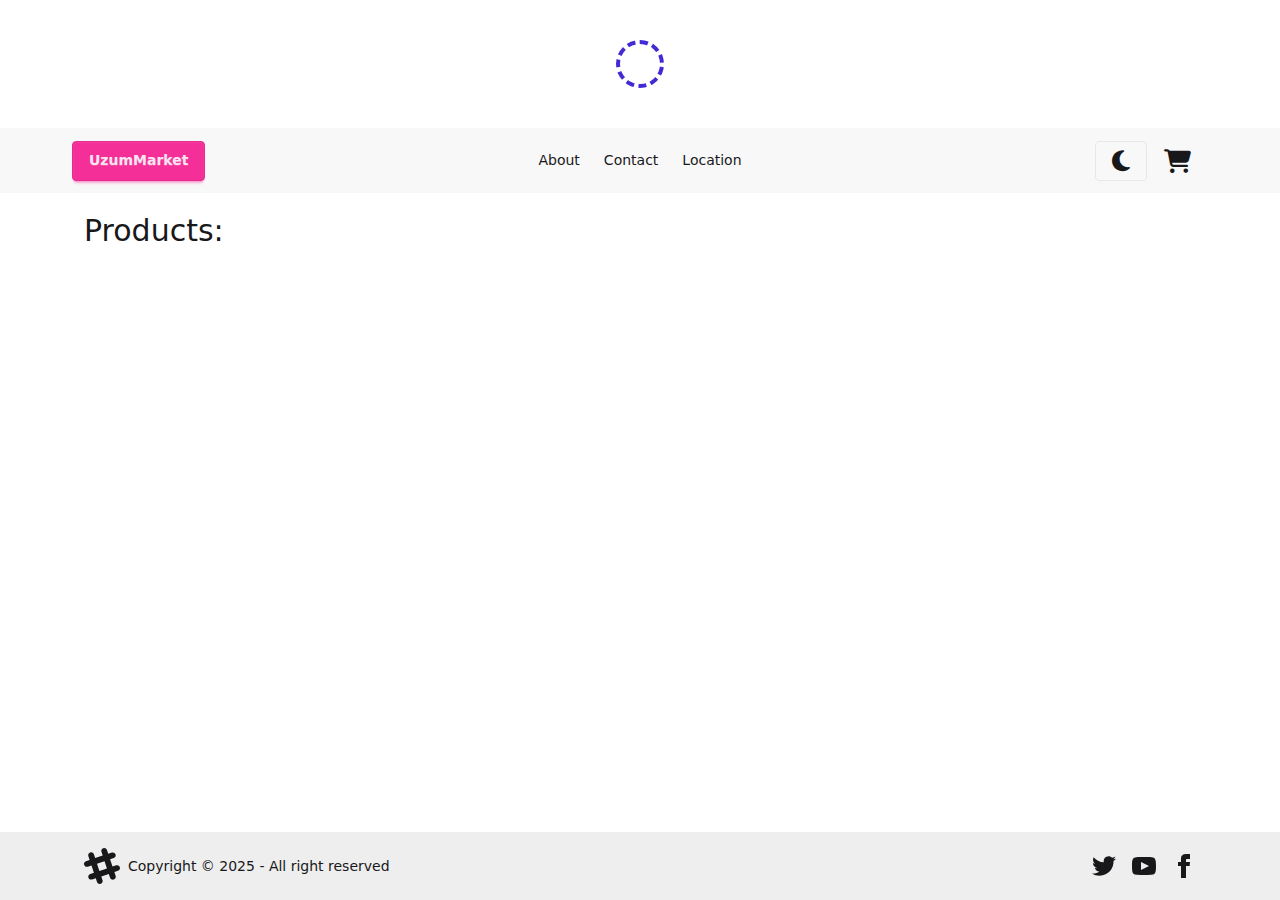
==== commit 40b37a19: "ulandii" ====
--- a/index.html
+++ b/index.html
@@ -15,6 +15,12 @@
     <link rel="stylesheet" href="./src/output.css" />
   </head>
   <body>
+    <div id="loader" class="flex h-32 items-center justify-center">
+      <div
+        class="border-primary h-12 w-12 animate-spin rounded-full border-4 border-dashed"
+      ></div>
+    </div>
+
     <header class="bg-base-200 mb-5">
       <div class="navbar main-container">
         <div class="navbar-start">
@@ -28,10 +34,10 @@
           </ul>
         </div>
         <div class="navbar-end">
-          <button class="btn" id="mode-toggler">
-            <i class="fa-solid fa-moon text-2xl"></i>
+          <button class="btn" link id="mode-toggler">
+            <i href="./card.html" class="fa-solid fa-moon text-2xl"></i>
           </button>
-          <a class="btn btn-ghost" href=""
+          <a class="btn btn-ghost" href="./card.html"
             ><i class="fa-solid fa-cart-shopping text-2xl"></i
           ></a>
         </div>
@@ -80,8 +86,9 @@
                       <i class="fa-solid fa-cart-plus text-xl"></i>
                     </button>
                   </div>
-                </div> </a
-            ></template>
+                </div>
+              </a>
+            </template>
           </div>
         </div>
       </section>
@@ -149,6 +156,7 @@
         </nav>
       </div>
     </footer>
+
     <script type="module" src="./src/js/main.js"></script>
   </body>
 </html>
--- a/src/output.css
+++ b/src/output.css
@@ -7,9 +7,10 @@
     --font-mono: ui-monospace, SFMono-Regular, Menlo, Monaco, Consolas, "Liberation Mono",
       "Courier New", monospace;
     --color-orange-300: oklch(0.837 0.128 66.29);
-    --color-black: #000;
     --spacing: 0.25rem;
     --container-6xl: 72rem;
+    --text-sm: 0.875rem;
+    --text-sm--line-height: calc(1.25 / 0.875);
     --text-xl: 1.25rem;
     --text-xl--line-height: calc(1.75 / 1.25);
     --text-2xl: 1.5rem;
@@ -17,6 +18,11 @@
     --text-3xl: 1.875rem;
     --text-3xl--line-height: calc(2.25 / 1.875);
     --font-weight-bold: 700;
+    --ease-out: cubic-bezier(0, 0, 0.2, 1);
+    --ease-in-out: cubic-bezier(0.4, 0, 0.2, 1);
+    --animate-spin: spin 1s linear infinite;
+    --default-transition-duration: 150ms;
+    --default-transition-timing-function: cubic-bezier(0.4, 0, 0.2, 1);
     --default-font-family: var(--font-sans);
     --default-font-feature-settings: var(--font-sans--font-feature-settings);
     --default-font-variation-settings: var(
@@ -173,54 +179,147 @@
   }
 }
 @layer utilities {
-  .diff {
-    position: relative;
+  .modal {
+    pointer-events: none;
+    visibility: hidden;
+    position: fixed;
+    inset: calc(0.25rem * 0);
+    margin: calc(0.25rem * 0);
+    display: grid;
+    height: 100%;
+    max-height: none;
+    width: 100%;
+    max-width: none;
+    align-items: center;
+    justify-items: center;
+    background-color: transparent;
+    padding: calc(0.25rem * 0);
+    color: inherit;
+    overflow-x: hidden;
+    transition: transform 0.3s ease-out, visibility 0.3s allow-discrete, opacity 0.1s ease-out;
+    overflow-y: hidden;
+    overscroll-behavior: contain;
+    z-index: 999;
+    &:not(dialog:not(.modal-open)), &::backdrop {
+      opacity: 100%;
+      @starting-style {
+        visibility: hidden;
+      }
+      @starting-style {
+        opacity: 0%;
+      }
+      background-color: oklch(0% 0 0/ 0.4);
+      transition: display 0.3s ease-out allow-discrete, opacity 0.3s ease-out, visibility 0.3s ease-out allow-discrete;
+    }
+    &.modal-open, &[open], &:target {
+      pointer-events: auto;
+      visibility: visible;
+      opacity: 100%;
+      @starting-style {
+        visibility: hidden;
+      }
+      @starting-style {
+        opacity: 0%;
+      }
+      .modal-box {
+        translate: 0 0;
+        scale: 1;
+        opacity: 1;
+      }
+    }
+  }
+  .drawer-side {
+    pointer-events: none;
+    visibility: hidden;
+    position: fixed;
+    inset-inline-start: calc(0.25rem * 0);
+    top: calc(0.25rem * 0);
+    grid-column-start: 1;
+    grid-row-start: 1;
     display: grid;
     width: 100%;
-    overflow: hidden;
-    webkit-user-select: none;
-    user-select: none;
-    direction: ltr;
-    container-type: inline-size;
-    grid-template-columns: auto 1fr;
-    &:focus, &:has(.diff-item-1:focus) {
-      outline-style: var(--tw-outline-style);
-      outline-width: 2px;
-      outline-offset: 1px;
-      outline-color: var(--color-base-content);
-    }
-    &:focus-visible {
-      outline-style: var(--tw-outline-style);
-      outline-width: 2px;
-      outline-offset: 1px;
-      outline-color: var(--color-base-content);
-      .diff-resizer {
-        min-width: 90cqi;
-        max-width: 90cqi;
-      }
-    }
-    &:has(.diff-item-2:focus-visible) {
-      outline-style: var(--tw-outline-style);
-      outline-width: 2px;
-      outline-offset: 1px;
-      .diff-resizer {
-        min-width: 10cqi;
-        max-width: 10cqi;
-      }
-    }
-    @supports (-webkit-overflow-scrolling: touch) and (overflow: -webkit-paged-x) {
-      &:focus {
-        .diff-resizer {
-          min-width: 10cqi;
-          max-width: 10cqi;
-        }
-      }
-      &:has(.diff-item-1:focus) {
-        .diff-resizer {
-          min-width: 90cqi;
-          max-width: 90cqi;
-        }
-      }
+    grid-template-columns: repeat(1, minmax(0, 1fr));
+    grid-template-rows: repeat(1, minmax(0, 1fr));
+    align-items: flex-start;
+    justify-items: start;
+    overflow-x: hidden;
+    overflow-y: hidden;
+    overscroll-behavior: contain;
+    opacity: 0%;
+    transition: opacity 0.2s ease-out 0.1s allow-discrete, visibility 0.3s ease-out 0.1s allow-discrete;
+    height: 100vh;
+    height: 100dvh;
+    > .drawer-overlay {
+      position: sticky;
+      top: calc(0.25rem * 0);
+      cursor: pointer;
+      place-self: stretch;
+      background-color: oklch(0% 0 0 / 40%);
+    }
+    > * {
+      grid-column-start: 1;
+      grid-row-start: 1;
+    }
+    > *:not(.drawer-overlay) {
+      will-change: transform;
+      transition: translate 0.3s ease-out;
+      translate: -100%;
+      [dir="rtl"] & {
+        translate: 100%;
+      }
+    }
+  }
+  .drawer-open {
+    > .drawer-side {
+      overflow-y: auto;
+    }
+    > .drawer-toggle {
+      display: none;
+      & ~ .drawer-side {
+        pointer-events: auto;
+        visibility: visible;
+        position: sticky;
+        display: block;
+        width: auto;
+        overscroll-behavior: auto;
+        opacity: 100%;
+        & > .drawer-overlay {
+          cursor: default;
+          background-color: transparent;
+        }
+        & > *:not(.drawer-overlay) {
+          translate: 0%;
+          [dir="rtl"] & {
+            translate: 0%;
+          }
+        }
+      }
+      &:checked ~ .drawer-side {
+        pointer-events: auto;
+        visibility: visible;
+      }
+    }
+  }
+  .drawer-toggle {
+    position: fixed;
+    height: calc(0.25rem * 0);
+    width: calc(0.25rem * 0);
+    appearance: none;
+    opacity: 0%;
+    &:checked {
+      & ~ .drawer-side {
+        pointer-events: auto;
+        visibility: visible;
+        overflow-y: auto;
+        opacity: 100%;
+        & > *:not(.drawer-overlay) {
+          translate: 0%;
+        }
+      }
+    }
+    &:focus-visible ~ .drawer-content label.drawer-button {
+      outline: 2px solid;
+      outline-offset: 2px;
     }
   }
   .menu {
@@ -366,6 +465,127 @@
       padding: calc(0.25rem * 2);
       &:before {
         display: none;
+      }
+    }
+  }
+  .collapse-arrow {
+    > .collapse-title:after {
+      position: absolute;
+      display: block;
+      height: 0.5rem;
+      width: 0.5rem;
+      transform: translateY(-100%) rotate(45deg);
+      transition-property: all;
+      transition-timing-function: cubic-bezier(0.4, 0, 0.2, 1);
+      transition-duration: 0.2s;
+      top: 1.9rem;
+      inset-inline-end: 1.4rem;
+      content: "";
+      transform-origin: 75% 75%;
+      box-shadow: 2px 2px;
+      pointer-events: none;
+    }
+  }
+  .collapse-plus {
+    > .collapse-title:after {
+      position: absolute;
+      display: block;
+      height: 0.5rem;
+      width: 0.5rem;
+      transition-property: all;
+      transition-duration: 300ms;
+      transition-timing-function: cubic-bezier(0.4, 0, 0.2, 1);
+      top: 0.9rem;
+      inset-inline-end: 1.4rem;
+      content: "+";
+      pointer-events: none;
+    }
+  }
+  .dropdown {
+    position: relative;
+    display: inline-block;
+    position-area: var(--anchor-v, bottom) var(--anchor-h, span-right);
+    & > *:not(summary):focus {
+      outline-style: none;
+      @media (forced-colors: active) {
+        outline: 2px solid transparent;
+        outline-offset: 2px;
+      }
+    }
+    .dropdown-content {
+      position: absolute;
+    }
+    &:not(details, .dropdown-open, .dropdown-hover:hover, :focus-within) {
+      .dropdown-content {
+        display: none;
+        transform-origin: top;
+        opacity: 0%;
+        scale: 95%;
+      }
+    }
+    &[popover], .dropdown-content {
+      @starting-style {
+        scale: 95%;
+      }
+      @starting-style {
+        opacity: 0;
+      }
+      z-index: 999;
+      animation: dropdown 0.2s;
+      transition-property: opacity, scale, display;
+      transition-behavior: allow-discrete;
+      transition-duration: 0.2s;
+      transition-timing-function: cubic-bezier(0.4, 0, 0.2, 1);
+    }
+    &.dropdown-open, &:not(.dropdown-hover):focus, &:focus-within {
+      > [tabindex]:first-child {
+        pointer-events: none;
+      }
+      .dropdown-content {
+        opacity: 100%;
+      }
+    }
+    &.dropdown-hover:hover {
+      .dropdown-content {
+        opacity: 100%;
+        scale: 100%;
+      }
+    }
+    &:is(details) {
+      summary {
+        &::-webkit-details-marker {
+          display: none;
+        }
+      }
+    }
+    &.dropdown-open, &:focus, &:focus-within {
+      .dropdown-content {
+        scale: 100%;
+      }
+    }
+    &:where([popover]) {
+      background: #0000;
+    }
+    &[popover] {
+      position: fixed;
+      color: inherit;
+      @supports not (position-area: bottom) {
+        margin: auto;
+        &.dropdown-open:not(:popover-open) {
+          display: none;
+          transform-origin: top;
+          opacity: 0%;
+          scale: 95%;
+        }
+        &::backdrop {
+          background-color: color-mix(in oklab, #000 30%, #0000);
+        }
+      }
+      &:not(.dropdown-open, :popover-open) {
+        display: none;
+        transform-origin: top;
+        opacity: 0%;
+        scale: 95%;
       }
     }
   }
@@ -464,6 +684,201 @@
       }
     }
   }
+  .collapse {
+    &:not(td, tr, colgroup) {
+      visibility: visible;
+    }
+    position: relative;
+    display: grid;
+    overflow: hidden;
+    border-radius: var(--rounded-box, 1rem);
+    width: 100%;
+    grid-template-rows: max-content 0fr;
+    transition: grid-template-rows 0.2s;
+    > input:is([type="checkbox"], [type="radio"]) {
+      grid-column-start: 1;
+      grid-row-start: 1;
+      appearance: none;
+      opacity: 0;
+      z-index: 1;
+      width: 100%;
+      padding: 1rem;
+      padding-inline-end: 3rem;
+      min-height: 3.75rem;
+      transition: background-color 0.2s ease-out;
+    }
+    &:is([open], :focus:not(.collapse-close)),
+  &:not(.collapse-close):has(> input:is([type="checkbox"], [type="radio"]):checked) {
+      grid-template-rows: max-content 1fr;
+    }
+    &:is([open], :focus:not(.collapse-close)) > .collapse-content,
+  &:not(.collapse-close)
+    > :where(input:is([type="checkbox"], [type="radio"]):checked ~ .collapse-content) {
+      visibility: visible;
+      min-height: fit-content;
+    }
+    &:focus-visible,
+  &:has(> input:is([type="checkbox"], [type="radio"]):focus-visible) {
+      outline-color: var(--color-base-content);
+      outline-style: solid;
+      outline-width: 2px;
+      outline-offset: 2px;
+    }
+    &:not(.collapse-close) {
+      > input[type="checkbox"],
+    > input[type="radio"]:not(:checked),
+    > .collapse-title {
+        cursor: pointer;
+      }
+    }
+    &:focus:not(.collapse-close, .collapse[open]) > .collapse-title {
+      cursor: unset;
+    }
+    &:is([open], :focus:not(.collapse-close)) > :where(.collapse-content),
+  &:not(.collapse-close)
+    > :where(input:is([type="checkbox"], [type="radio"]):checked ~ .collapse-content) {
+      padding-bottom: 1rem;
+      transition: padding 0.2s ease-out,
+      background-color 0.2s ease-out;
+    }
+    &:is([open]) {
+      &.collapse-arrow {
+        > .collapse-title:after {
+          transform: translateY(-50%) rotate(225deg);
+        }
+      }
+    }
+    &.collapse-open {
+      &.collapse-arrow {
+        > .collapse-title:after {
+          transform: translateY(-50%) rotate(225deg);
+        }
+      }
+      &.collapse-plus {
+        > .collapse-title:after {
+          content: "−";
+        }
+      }
+    }
+    &.collapse-arrow:focus:not(.collapse-close) {
+      > .collapse-title:after {
+        transform: translateY(-50%) rotate(225deg);
+      }
+    }
+    &.collapse-arrow:not(.collapse-close) {
+      > input:is([type="checkbox"], [type="radio"]):checked ~ .collapse-title:after {
+        transform: translateY(-50%) rotate(225deg);
+      }
+    }
+    &[open] {
+      &.collapse-plus {
+        > .collapse-title:after {
+          content: "−";
+        }
+      }
+    }
+    &.collapse-plus:focus:not(.collapse-close) {
+      > .collapse-title:after {
+        content: "−";
+      }
+    }
+    &.collapse-plus:not(.collapse-close) {
+      > input:is([type="checkbox"], [type="radio"]):checked ~ .collapse-title:after {
+        content: "−";
+      }
+    }
+    &:is(details) {
+      width: 100%;
+      & summary {
+        position: relative;
+        display: block;
+        &::-webkit-details-marker {
+          display: none;
+        }
+      }
+    }
+    &:is(details) summary {
+      outline: none;
+    }
+  }
+  .collapse-content {
+    grid-column-start: 1;
+    grid-row-start: 1;
+    visibility: hidden;
+    grid-column-start: 1;
+    grid-row-start: 2;
+    min-height: 0;
+    transition: visibility 0.2s;
+    transition: padding 0.2s ease-out,
+    background-color 0.2s ease-out;
+    padding-left: 1rem;
+    padding-right: 1rem;
+    cursor: unset;
+  }
+  .collapse-open {
+    grid-template-rows: max-content 1fr;
+    > .collapse-content {
+      visibility: visible;
+      min-height: fit-content;
+      padding-bottom: 1rem;
+      transition: padding 0.2sease-out,
+      background-color 0.2sease-out;
+    }
+  }
+  .collapse {
+    visibility: collapse;
+  }
+  .visible {
+    visibility: visible;
+  }
+  .toast {
+    position: fixed;
+    inset-inline-start: auto;
+    inset-inline-end: calc(0.25rem * 0);
+    top: auto;
+    bottom: calc(0.25rem * 0);
+    margin: calc(0.25rem * 4);
+    display: flex;
+    min-width: fit-content;
+    flex-direction: column;
+    gap: calc(0.25rem * 2);
+    background-color: transparent;
+    white-space: nowrap;
+    translate: var(--toast-x, 0) var(--toast-y, 0);
+    & > * {
+      animation: toast 0.25s ease-out;
+    }
+    &:where(.toast-start) {
+      inset-inline-start: calc(0.25rem * 0);
+      inset-inline-end: auto;
+      --toast-x: 0;
+    }
+    &:where(.toast-center) {
+      inset-inline-start: calc(1/2 * 100%);
+      inset-inline-end: calc(1/2 * 100%);
+      --toast-x: -50%;
+    }
+    &:where(.toast-end) {
+      inset-inline-start: auto;
+      inset-inline-end: calc(0.25rem * 0);
+      --toast-x: 0;
+    }
+    &:where(.toast-bottom) {
+      top: auto;
+      bottom: calc(0.25rem * 0);
+      --toast-y: 0;
+    }
+    &:where(.toast-middle) {
+      top: calc(1/2 * 100%);
+      bottom: auto;
+      --toast-y: -50%;
+    }
+    &:where(.toast-top) {
+      top: calc(0.25rem * 0);
+      bottom: auto;
+      --toast-y: 0;
+    }
+  }
   .input {
     cursor: text;
     border: var(--border) solid #0000;
@@ -540,84 +955,73 @@
       inset-inline-end: 0.75em;
     }
   }
-  .range {
-    appearance: none;
-    webkit-appearance: none;
-    --range-thumb: var(--color-base-100);
-    --range-thumb-size: calc(var(--size-selector, 0.25rem) * 6);
-    --range-progress: currentColor;
-    --range-fill: 1;
-    --range-p: 0.25rem;
-    --range-bg: color-mix(in oklab, currentColor 10%, #0000);
-    cursor: pointer;
-    overflow: hidden;
-    background-color: transparent;
-    vertical-align: middle;
-    width: clamp(3rem, 20rem, 100%);
-    --radius-selector-max: calc(
-    var(--radius-selector) + var(--radius-selector) + var(--radius-selector)
-  );
-    border-radius: calc(var(--radius-selector) + min(var(--range-p), var(--radius-selector-max)));
-    border: none;
-    height: var(--range-thumb-size);
-    [dir="rtl"] & {
-      --range-dir: -1;
-    }
-    &:focus {
-      outline: none;
-    }
-    &:focus-visible {
-      outline: 2px solid;
-      outline-offset: 2px;
-    }
-    &::-webkit-slider-runnable-track {
-      width: 100%;
-      background-color: var(--range-bg);
-      border-radius: var(--radius-selector);
-      height: calc(var(--range-thumb-size) * 0.5);
-      @media (forced-colors: active) {
-        border: 1px solid;
-      }
-    }
-    &::-webkit-slider-thumb {
-      position: relative;
-      box-sizing: border-box;
-      border-radius: calc(var(--radius-selector) + min(var(--range-p), var(--radius-selector-max)));
-      background-color: currentColor;
-      height: var(--range-thumb-size);
-      width: var(--range-thumb-size);
-      border: var(--range-p) solid;
-      appearance: none;
-      webkit-appearance: none;
-      top: 50%;
-      color: var(--range-progress);
-      transform: translateY(-50%);
-      box-shadow: 0 -1px oklch(0% 0 0 / calc(var(--depth) * 0.1)) inset, 0 8px 0 -4px oklch(100% 0 0 / calc(var(--depth) * 0.1)) inset, 0 1px color-mix(in oklab, currentColor calc(var(--depth) * 10%), #0000), 0 0 0 2rem var(--range-thumb) inset, calc((var(--range-dir, 1) * -100rem) - (var(--range-dir, 1) * var(--range-thumb-size) / 2)) 0 0 calc(100rem * var(--range-fill));
-    }
-    &::-moz-range-track {
-      width: 100%;
-      background-color: var(--range-bg);
-      border-radius: var(--radius-selector);
-      height: calc(var(--range-thumb-size) * 0.5);
-      @media (forced-colors: active) {
-        border: 1px solid;
-      }
-    }
-    &::-moz-range-thumb {
-      position: relative;
-      box-sizing: border-box;
-      border-radius: calc(var(--radius-selector) + min(var(--range-p), var(--radius-selector-max)));
-      background-color: currentColor;
-      height: var(--range-thumb-size);
-      width: var(--range-thumb-size);
-      border: var(--range-p) solid;
-      top: 50%;
-      color: var(--range-progress);
-      box-shadow: 0 -1px oklch(0% 0 0 / calc(var(--depth) * 0.1)) inset, 0 8px 0 -4px oklch(100% 0 0 / calc(var(--depth) * 0.1)) inset, 0 1px color-mix(in oklab, currentColor calc(var(--depth) * 10%), #0000), 0 0 0 2rem var(--range-thumb) inset, calc((var(--range-dir, 1) * -100rem) - (var(--range-dir, 1) * var(--range-thumb-size) / 2)) 0 0 calc(100rem * var(--range-fill));
-    }
-    &:disabled {
-      cursor: not-allowed;
-      opacity: 30%;
+  .indicator {
+    position: relative;
+    display: inline-flex;
+    width: max-content;
+    :where(.indicator-item) {
+      z-index: 1;
+      position: absolute;
+      white-space: nowrap;
+      top: var(--inidicator-t, 0);
+      bottom: var(--inidicator-b, auto);
+      left: var(--inidicator-s, auto);
+      right: var(--inidicator-e, 0);
+      translate: var(--inidicator-x, 50%) var(--indicator-y, -50%);
+    }
+  }
+  .table {
+    font-size: 0.875rem;
+    position: relative;
+    width: 100%;
+    border-radius: var(--radius-box);
+    text-align: left;
+    &:where(:dir(rtl), [dir="rtl"], [dir="rtl"] *) {
+      text-align: right;
+    }
+    tr.row-hover {
+      &, &:nth-child(even) {
+        &:hover {
+          @media (hover: hover) {
+            background-color: var(--color-base-200);
+          }
+        }
+      }
+    }
+    :where(th, td) {
+      padding-inline: calc(0.25rem * 4);
+      padding-block: calc(0.25rem * 3);
+      vertical-align: middle;
+    }
+    :where(thead, tfoot) {
+      white-space: nowrap;
+      color: color-mix(in oklab, var(--color-base-content) 60%, transparent);
+      font-size: 0.875rem;
+      font-weight: 600;
+    }
+    :where(tfoot) {
+      border-top: var(--border) solid color-mix(in oklch, var(--color-base-content) 5%, #0000);
+    }
+    :where(.table-pin-rows thead tr) {
+      position: sticky;
+      top: calc(0.25rem * 0);
+      z-index: 1;
+      background-color: var(--color-base-100);
+    }
+    :where(.table-pin-rows tfoot tr) {
+      position: sticky;
+      bottom: calc(0.25rem * 0);
+      z-index: 1;
+      background-color: var(--color-base-100);
+    }
+    :where(.table-pin-cols tr th) {
+      position: sticky;
+      right: calc(0.25rem * 0);
+      left: calc(0.25rem * 0);
+      background-color: var(--color-base-100);
+    }
+    :where(thead tr, tbody tr:not(:last-child)) {
+      border-bottom: var(--border) solid color-mix(in oklch, var(--color-base-content) 5%, #0000);
     }
   }
   .card {
@@ -699,6 +1103,16 @@
     &:has(> :checked) {
       outline: 2px solid currentColor;
     }
+  }
+  .collapse-title {
+    grid-column-start: 1;
+    grid-row-start: 1;
+    position: relative;
+    width: 100%;
+    padding: 1rem;
+    padding-inline-end: 3rem;
+    min-height: 3.75rem;
+    transition: background-color 0.2s ease-out;
   }
   .select {
     border: var(--border) solid #0000;
@@ -790,6 +1204,149 @@
       box-shadow: 0 1px 3px 0 oklch(0% 0 0/0.1), 0 1px 2px -1px oklch(0% 0 0/0.1);
     }
   }
+  .avatar {
+    position: relative;
+    display: inline-flex;
+    vertical-align: middle;
+    & > div {
+      display: block;
+      aspect-ratio: 1 / 1;
+      overflow: hidden;
+    }
+    img {
+      height: 100%;
+      width: 100%;
+      object-fit: cover;
+    }
+  }
+  .checkbox {
+    border: var(--border) solid var(--input-color, color-mix(in oklab, var(--color-base-content) 20%, #0000));
+    position: relative;
+    flex-shrink: 0;
+    cursor: pointer;
+    appearance: none;
+    border-radius: var(--radius-selector);
+    padding: calc(0.25rem * 1);
+    vertical-align: middle;
+    color: var(--color-base-content);
+    box-shadow: 0 1px oklch(0% 0 0 / calc(var(--depth) * 0.1)) inset, 0 0 #0000 inset, 0 0 #0000;
+    transition: background-color 0.2s, box-shadow 0.2s;
+    --size: calc(var(--size-selector, 0.25rem) * 6);
+    width: var(--size);
+    height: var(--size);
+    background-size: auto, calc(var(--noise) * 100%);
+    background-image: none, var(--fx-noise);
+    &:before {
+      --tw-content: "";
+      content: var(--tw-content);
+      display: block;
+      width: 100%;
+      height: 100%;
+      rotate: 45deg;
+      background-color: currentColor;
+      opacity: 0%;
+      transition: clip-path 0.3s, opacity 0.1s, rotate 0.3s, translate 0.3s;
+      transition-delay: 0.1s;
+      clip-path: polygon(20% 100%, 20% 80%, 50% 80%, 50% 80%, 70% 80%, 70% 100%);
+      box-shadow: 0px 3px 0 0px oklch(100% 0 0 / calc(var(--depth) * 0.1)) inset;
+      font-size: 1rem;
+      line-height: 0.75;
+    }
+    &:focus-visible {
+      outline: 2px solid var(--input-color, currentColor);
+      outline-offset: 2px;
+    }
+    &:checked, &[aria-checked="true"] {
+      background-color: var(--input-color, #0000);
+      box-shadow: 0 0 #0000 inset, 0 8px 0 -4px oklch(100% 0 0 / calc(var(--depth) * 0.1)) inset, 0 1px oklch(0% 0 0 / calc(var(--depth) * 0.1));
+      &:before {
+        clip-path: polygon(20% 100%, 20% 80%, 50% 80%, 50% 0%, 70% 0%, 70% 100%);
+        opacity: 100%;
+        @media print {
+          rotate: 0deg;
+        }
+        @media print {
+          background-color: transparent;
+        }
+        @media print {
+          --tw-content: "✔︎";
+        }
+        @media print {
+          clip-path: none;
+        }
+        @media (forced-colors: active) {
+          rotate: 0deg;
+          background-color: transparent;
+          --tw-content: "✔︎";
+          clip-path: none;
+        }
+      }
+    }
+    &:indeterminate {
+      &:before {
+        rotate: 0deg;
+        opacity: 100%;
+        translate: 0 -35%;
+        clip-path: polygon(20% 100%, 20% 80%, 50% 80%, 50% 80%, 80% 80%, 80% 100%);
+      }
+    }
+    &:disabled {
+      cursor: not-allowed;
+      opacity: 20%;
+    }
+  }
+  .radio {
+    position: relative;
+    flex-shrink: 0;
+    cursor: pointer;
+    appearance: none;
+    border-radius: calc(infinity * 1px);
+    padding: calc(0.25rem * 1);
+    vertical-align: middle;
+    border: var(--border) solid var(--input-color, color-mix(in srgb, currentColor 20%, #0000));
+    box-shadow: 0 1px oklch(0% 0 0 / calc(var(--depth) * 0.1)) inset;
+    --size: calc(var(--size-selector, 0.25rem) * 6);
+    width: var(--size);
+    height: var(--size);
+    color: var(--input-color, currentColor);
+    &:before {
+      display: block;
+      width: 100%;
+      height: 100%;
+      border-radius: calc(infinity * 1px);
+      --tw-content: "";
+      content: var(--tw-content);
+      background-size: auto, calc(var(--noise) * 100%);
+      background-image: none, var(--fx-noise);
+    }
+    &:focus-visible {
+      outline: 2px solid currentColor;
+    }
+    &:checked, &[aria-checked="true"] {
+      animation: radio 0.2s ease-out;
+      border-color: currentColor;
+      background-color: var(--color-base-100);
+      &:before {
+        background-color: currentColor;
+        @media print {
+          outline: .25rem solid;
+        }
+        @media print {
+          outline-offset: -1rem;
+        }
+        box-shadow: 0 -1px oklch(0% 0 0 / calc(var(--depth) * 0.1)) inset, 0 8px 0 -4px oklch(100% 0 0 / calc(var(--depth) * 0.1)) inset, 0 1px oklch(0% 0 0 / calc(var(--depth) * 0.1));
+        @media (forced-colors: active) {
+          outline-style: var(--tw-outline-style);
+          outline-width: 1px;
+          outline-offset: calc(1px * -1);
+        }
+      }
+    }
+    &:disabled {
+      cursor: not-allowed;
+      opacity: 20%;
+    }
+  }
   .rating {
     position: relative;
     display: inline-flex;
@@ -891,25 +1448,157 @@
       }
     }
   }
+  .absolute {
+    position: absolute;
+  }
+  .fixed {
+    position: fixed;
+  }
   .relative {
     position: relative;
   }
+  .sticky {
+    position: sticky;
+  }
+  .top-1 {
+    top: calc(var(--spacing) * 1);
+  }
+  .left-2 {
+    left: calc(var(--spacing) * 2);
+  }
+  .textarea {
+    border: var(--border) solid #0000;
+    min-height: calc(0.25rem * 20);
+    flex-shrink: 1;
+    appearance: none;
+    border-radius: var(--radius-field);
+    background-color: var(--color-base-100);
+    padding-block: calc(0.25rem * 2);
+    vertical-align: middle;
+    width: clamp(3rem, 20rem, 100%);
+    padding-inline-start: 0.75rem;
+    padding-inline-end: 0.75rem;
+    font-size: 0.875rem;
+    border-color: var(--input-color);
+    box-shadow: 0 1px color-mix(in oklab, var(--input-color) calc(var(--depth) * 10%), #0000) inset, 0 -1px oklch(100% 0 0 / calc(var(--depth) * 0.1)) inset;
+    --input-color: color-mix(in oklab, var(--color-base-content) 20%, #0000);
+    textarea {
+      appearance: none;
+      background-color: transparent;
+      border: none;
+      &:focus, &:focus-within {
+        outline-style: none;
+        @media (forced-colors: active) {
+          outline: 2px solid transparent;
+          outline-offset: 2px;
+        }
+      }
+    }
+    &:focus, &:focus-within {
+      --input-color: var(--color-base-content);
+      box-shadow: 0 1px color-mix(in oklab, var(--input-color) calc(var(--depth) * 10%), #0000);
+      outline: 2px solid var(--input-color);
+      outline-offset: 2px;
+      isolation: isolate;
+    }
+    &:has(> textarea[disabled]), &:is(:disabled, [disabled]) {
+      cursor: not-allowed;
+      border-color: var(--color-base-200);
+      background-color: var(--color-base-200);
+      color: color-mix(in oklab, var(--color-base-content) 40%, transparent);
+      &::placeholder {
+        color: color-mix(in oklab, var(--color-base-content) 20%, transparent);
+      }
+      box-shadow: none;
+    }
+    &:has(> textarea[disabled]) > textarea[disabled] {
+      cursor: not-allowed;
+    }
+  }
+  .isolate {
+    isolation: isolate;
+  }
+  .modal-box {
+    grid-column-start: 1;
+    grid-row-start: 1;
+    max-height: 100vh;
+    width: calc(11/12 * 100%);
+    max-width: 32rem;
+    background-color: var(--color-base-100);
+    padding: calc(0.25rem * 6);
+    transition: translate 0.3s ease-out, scale 0.3s ease-out, opacity 0.2s ease-out 0.05s, box-shadow 0.3s ease-out;
+    border-top-left-radius: var(--modal-tl, var(--radius-box));
+    border-top-right-radius: var(--modal-tr, var(--radius-box));
+    border-bottom-left-radius: var(--modal-bl, var(--radius-box));
+    border-bottom-right-radius: var(--modal-br, var(--radius-box));
+    scale: 95%;
+    opacity: 0;
+    box-shadow: oklch(0% 0 0/ 0.25) 0px 25px 50px -12px;
+    overflow-y: auto;
+    overscroll-behavior: contain;
+  }
+  .container {
+    width: 100%;
+    @media (width >= 40rem) {
+      max-width: 40rem;
+    }
+    @media (width >= 48rem) {
+      max-width: 48rem;
+    }
+    @media (width >= 64rem) {
+      max-width: 64rem;
+    }
+    @media (width >= 80rem) {
+      max-width: 80rem;
+    }
+    @media (width >= 96rem) {
+      max-width: 96rem;
+    }
+  }
+  .filter {
+    display: flex;
+    flex-wrap: wrap;
+    input[type="radio"] {
+      width: auto;
+    }
+    input {
+      overflow: hidden;
+      opacity: 100%;
+      scale: 1;
+      transition: margin 0.1s, opacity 0.3s, padding 0.3s, border-width 0.1s;
+      &:not(:last-child) {
+        margin-inline-end: calc(0.25rem * 1);
+      }
+      &.filter-reset {
+        aspect-ratio: 1 / 1;
+        &::after {
+          content: "×";
+        }
+      }
+    }
+    &:not(:has(input:checked:not(.filter-reset))) {
+      .filter-reset, input[type="reset"] {
+        scale: 0;
+        border-width: 0;
+        margin-inline: calc(0.25rem * 0);
+        width: calc(0.25rem * 0);
+        padding-inline: calc(0.25rem * 0);
+        opacity: 0%;
+      }
+    }
+    &:has(input:checked:not(.filter-reset)) {
+      input:not(:checked, .filter-reset, input[type="reset"]) {
+        scale: 0;
+        border-width: 0;
+        margin-inline: calc(0.25rem * 0);
+        width: calc(0.25rem * 0);
+        padding-inline: calc(0.25rem * 0);
+        opacity: 0%;
+      }
+    }
+  }
   .mb-5 {
     margin-bottom: calc(var(--spacing) * 5);
-  }
-  .status {
-    display: inline-block;
-    aspect-ratio: 1 / 1;
-    width: calc(0.25rem * 2);
-    height: calc(0.25rem * 2);
-    border-radius: var(--radius-selector);
-    background-color: color-mix(in oklab, var(--color-base-content) 20%, transparent);
-    background-position: center;
-    background-repeat: no-repeat;
-    vertical-align: middle;
-    color: color-mix(in oklab, var(--color-black) 30%, transparent);
-    background-image: radial-gradient( circle at 35% 30%, oklch(1 0 0 / calc(var(--depth) * 0.5)), #0000 );
-    box-shadow: 0 2px 3px -1px color-mix(in oklab, currentColor calc(var(--depth) * 100%), #0000);
   }
   .badge {
     display: inline-flex;
@@ -950,6 +1639,22 @@
       box-shadow: none;
     }
   }
+  .kbd {
+    display: inline-flex;
+    align-items: center;
+    justify-content: center;
+    border-radius: var(--radius-field);
+    background-color: var(--color-base-200);
+    vertical-align: middle;
+    padding-left: 0.5em;
+    padding-right: 0.5em;
+    border: var(--border) solid color-mix(in srgb, var(--color-base-content) 20%, #0000);
+    border-bottom: calc(var(--border) + 1px) solid color-mix(in srgb, var(--color-base-content) 20%, #0000);
+    --size: calc(var(--size-selector, 0.25rem) * 6);
+    font-size: 0.875rem;
+    height: var(--size);
+    min-width: var(--size);
+  }
   .navbar {
     display: flex;
     width: 100%;
@@ -1008,12 +1713,24 @@
     align-items: center;
     flex-shrink: 0;
   }
+  .chat {
+    display: grid;
+    column-gap: calc(0.25rem * 3);
+    padding-block: calc(0.25rem * 1);
+  }
   .line-clamp-2 {
     overflow: hidden;
     display: -webkit-box;
     -webkit-box-orient: vertical;
     -webkit-line-clamp: 2;
   }
+  .mask {
+    display: inline-block;
+    vertical-align: middle;
+    mask-size: contain;
+    mask-repeat: no-repeat;
+    mask-position: center;
+  }
   .block {
     display: block;
   }
@@ -1023,8 +1740,60 @@
   .grid {
     display: grid;
   }
+  .hidden {
+    display: none;
+  }
+  .inline-block {
+    display: inline-block;
+  }
+  .inline-flex {
+    display: inline-flex;
+  }
+  .list-item {
+    display: list-item;
+  }
+  .table {
+    display: table;
+  }
+  .h-12 {
+    height: calc(var(--spacing) * 12);
+  }
+  .h-32 {
+    height: calc(var(--spacing) * 32);
+  }
+  .w-12 {
+    width: calc(var(--spacing) * 12);
+  }
   .w-full {
     width: 100%;
+  }
+  .flex-shrink {
+    flex-shrink: 1;
+  }
+  .flex-grow {
+    flex-grow: 1;
+  }
+  .border-collapse {
+    border-collapse: collapse;
+  }
+  .transform {
+    transform: var(--tw-rotate-x) var(--tw-rotate-y) var(--tw-rotate-z) var(--tw-skew-x) var(--tw-skew-y);
+  }
+  .skeleton {
+    border-radius: var(--radius-box);
+    background-color: var(--color-base-300);
+    @media (prefers-reduced-motion: reduce) {
+      transition-duration: 15s;
+    }
+    will-change: background-position;
+    animation: skeleton 1.8s ease-in-out infinite;
+    background-image: linear-gradient( 105deg, #0000 0% 40%, var(--color-base-100) 50%, #0000 60% 100% );
+    background-size: 200% auto;
+    background-repeat: no-repeat;
+    background-position-x: -50%;
+  }
+  .animate-spin {
+    animation: var(--animate-spin);
   }
   .link {
     cursor: pointer;
@@ -1041,18 +1810,27 @@
       outline-offset: 2px;
     }
   }
+  .resize {
+    resize: both;
+  }
   .grid-flow-col {
     grid-auto-flow: column;
   }
   .flex-col {
     flex-direction: column;
   }
+  .flex-wrap {
+    flex-wrap: wrap;
+  }
   .items-center {
     align-items: center;
   }
   .justify-between {
     justify-content: space-between;
   }
+  .justify-center {
+    justify-content: center;
+  }
   .gap-1 {
     gap: calc(var(--spacing) * 1);
   }
@@ -1062,9 +1840,34 @@
   .self-end {
     align-self: flex-end;
   }
+  .overflow-x-auto {
+    overflow-x: auto;
+  }
   .rounded-full {
     border-radius: calc(infinity * 1px);
   }
+  .border {
+    border-style: var(--tw-border-style);
+    border-width: 1px;
+  }
+  .border-4 {
+    border-style: var(--tw-border-style);
+    border-width: 4px;
+  }
+  .border-dashed {
+    --tw-border-style: dashed;
+    border-style: dashed;
+  }
+  .badge-ghost {
+    border-color: var(--color-base-200);
+    background-color: var(--color-base-200);
+    color: var(--color-base-content);
+    background-image: none;
+    box-shadow: none;
+  }
+  .border-primary {
+    border-color: var(--color-primary);
+  }
   .bg-base-100 {
     background-color: var(--color-base-100);
   }
@@ -1079,6 +1882,18 @@
   }
   .p-4 {
     padding: calc(var(--spacing) * 4);
+  }
+  .menu-title {
+    padding-inline: calc(0.25rem * 3);
+    padding-block: calc(0.25rem * 2);
+    color: color-mix(in oklab, var(--color-base-content) 40%, transparent);
+    font-size: 0.875rem;
+    font-weight: 600;
+  }
+  .badge-sm {
+    --size: calc(var(--size-selector, 0.25rem) * 5);
+    font-size: 0.75rem;
+    padding-inline: calc(0.25rem * 2.5 - var(--border));
   }
   .pb-10 {
     padding-bottom: calc(var(--spacing) * 10);
@@ -1091,14 +1906,26 @@
     font-size: var(--text-3xl);
     line-height: var(--tw-leading, var(--text-3xl--line-height));
   }
+  .text-sm {
+    font-size: var(--text-sm);
+    line-height: var(--tw-leading, var(--text-sm--line-height));
+  }
   .text-xl {
     font-size: var(--text-xl);
     line-height: var(--tw-leading, var(--text-xl--line-height));
   }
+  .btn-md {
+    font-size: 0.875rem;
+    --btn-p: 1rem;
+    --size: calc(var(--size-field, 0.25rem) * 10);
+  }
   .font-bold {
     --tw-font-weight: var(--font-weight-bold);
     font-weight: var(--font-weight-bold);
   }
+  .text-wrap {
+    text-wrap: wrap;
+  }
   .badge-primary {
     --badge-color: var(--color-primary);
     color: var(--color-primary-content);
@@ -1113,9 +1940,33 @@
   .text-orange-300 {
     color: var(--color-orange-300);
   }
+  .btn-link {
+    text-decoration-line: underline;
+    outline-color: currentColor;
+    --btn-border: #0000;
+    --btn-bg: #0000;
+    --btn-fg: var(--color-primary);
+    --btn-noise: none;
+    --btn-shadow: "";
+    &:is(.btn-active, :hover, :active:focus, :focus-visible) {
+      text-decoration-line: underline;
+      --btn-border: #0000;
+      --btn-bg: #0000;
+    }
+  }
+  .underline {
+    text-decoration-line: underline;
+  }
+  .opacity-50 {
+    opacity: 50%;
+  }
   .shadow-sm {
     --tw-shadow: 0 1px 3px 0 var(--tw-shadow-color, rgb(0 0 0 / 0.1)), 0 1px 2px -1px var(--tw-shadow-color, rgb(0 0 0 / 0.1));
     box-shadow: var(--tw-inset-shadow), var(--tw-inset-ring-shadow), var(--tw-ring-offset-shadow), var(--tw-ring-shadow), var(--tw-shadow);
+  }
+  .outline {
+    outline-style: var(--tw-outline-style);
+    outline-width: 1px;
   }
   .btn-ghost {
     &:not(.btn-active, :hover, :active:focus, :focus-visible) {
@@ -1129,9 +1980,41 @@
       }
     }
   }
+  .filter {
+    filter: var(--tw-blur,) var(--tw-brightness,) var(--tw-contrast,) var(--tw-grayscale,) var(--tw-hue-rotate,) var(--tw-invert,) var(--tw-saturate,) var(--tw-sepia,) var(--tw-drop-shadow,);
+  }
+  .backdrop-filter {
+    -webkit-backdrop-filter: var(--tw-backdrop-blur,) var(--tw-backdrop-brightness,) var(--tw-backdrop-contrast,) var(--tw-backdrop-grayscale,) var(--tw-backdrop-hue-rotate,) var(--tw-backdrop-invert,) var(--tw-backdrop-opacity,) var(--tw-backdrop-saturate,) var(--tw-backdrop-sepia,);
+    backdrop-filter: var(--tw-backdrop-blur,) var(--tw-backdrop-brightness,) var(--tw-backdrop-contrast,) var(--tw-backdrop-grayscale,) var(--tw-backdrop-hue-rotate,) var(--tw-backdrop-invert,) var(--tw-backdrop-opacity,) var(--tw-backdrop-saturate,) var(--tw-backdrop-sepia,);
+  }
+  .transition {
+    transition-property: color, background-color, border-color, outline-color, text-decoration-color, fill, stroke, --tw-gradient-from, --tw-gradient-via, --tw-gradient-to, opacity, box-shadow, transform, translate, scale, rotate, filter, -webkit-backdrop-filter, backdrop-filter;
+    transition-timing-function: var(--tw-ease, var(--default-transition-timing-function));
+    transition-duration: var(--tw-duration, var(--default-transition-duration));
+  }
+  .ease-in-out {
+    --tw-ease: var(--ease-in-out);
+    transition-timing-function: var(--ease-in-out);
+  }
+  .ease-out {
+    --tw-ease: var(--ease-out);
+    transition-timing-function: var(--ease-out);
+  }
+  .btn-outline {
+    &:not(.btn-active, :hover, :active:focus, :focus-visible, :disabled, [disabled], .btn-disabled) {
+      --btn-shadow: "";
+      --btn-bg: #0000;
+      --btn-fg: var(--btn-color);
+      --btn-border: var(--btn-color);
+      --btn-noise: none;
+    }
+  }
   .btn-secondary {
     --btn-color: var(--color-secondary);
     --btn-fg: var(--color-secondary-content);
+  }
+  .mask-squircle {
+    mask-image: url("data:image/svg+xml,%3csvg width='200' height='200' xmlns='http://www.w3.org/2000/svg'%3e%3cpath d='M100 0C20 0 0 20 0 100s20 100 100 100 100-20 100-100S180 0 100 0Z'/%3e%3c/svg%3e");
   }
   .hover\:btn-primary {
     &:hover {
@@ -1443,6 +2326,36 @@
     opacity: 1;
   }
 }
+@property --tw-rotate-x {
+  syntax: "*";
+  inherits: false;
+  initial-value: rotateX(0);
+}
+@property --tw-rotate-y {
+  syntax: "*";
+  inherits: false;
+  initial-value: rotateY(0);
+}
+@property --tw-rotate-z {
+  syntax: "*";
+  inherits: false;
+  initial-value: rotateZ(0);
+}
+@property --tw-skew-x {
+  syntax: "*";
+  inherits: false;
+  initial-value: skewX(0);
+}
+@property --tw-skew-y {
+  syntax: "*";
+  inherits: false;
+  initial-value: skewY(0);
+}
+@property --tw-border-style {
+  syntax: "*";
+  inherits: false;
+  initial-value: solid;
+}
 @property --tw-font-weight {
   syntax: "*";
   inherits: false;
@@ -1502,3 +2415,93 @@
   inherits: false;
   initial-value: 0 0 #0000;
 }
+@property --tw-outline-style {
+  syntax: "*";
+  inherits: false;
+  initial-value: solid;
+}
+@property --tw-blur {
+  syntax: "*";
+  inherits: false;
+}
+@property --tw-brightness {
+  syntax: "*";
+  inherits: false;
+}
+@property --tw-contrast {
+  syntax: "*";
+  inherits: false;
+}
+@property --tw-grayscale {
+  syntax: "*";
+  inherits: false;
+}
+@property --tw-hue-rotate {
+  syntax: "*";
+  inherits: false;
+}
+@property --tw-invert {
+  syntax: "*";
+  inherits: false;
+}
+@property --tw-opacity {
+  syntax: "*";
+  inherits: false;
+}
+@property --tw-saturate {
+  syntax: "*";
+  inherits: false;
+}
+@property --tw-sepia {
+  syntax: "*";
+  inherits: false;
+}
+@property --tw-drop-shadow {
+  syntax: "*";
+  inherits: false;
+}
+@property --tw-backdrop-blur {
+  syntax: "*";
+  inherits: false;
+}
+@property --tw-backdrop-brightness {
+  syntax: "*";
+  inherits: false;
+}
+@property --tw-backdrop-contrast {
+  syntax: "*";
+  inherits: false;
+}
+@property --tw-backdrop-grayscale {
+  syntax: "*";
+  inherits: false;
+}
+@property --tw-backdrop-hue-rotate {
+  syntax: "*";
+  inherits: false;
+}
+@property --tw-backdrop-invert {
+  syntax: "*";
+  inherits: false;
+}
+@property --tw-backdrop-opacity {
+  syntax: "*";
+  inherits: false;
+}
+@property --tw-backdrop-saturate {
+  syntax: "*";
+  inherits: false;
+}
+@property --tw-backdrop-sepia {
+  syntax: "*";
+  inherits: false;
+}
+@property --tw-ease {
+  syntax: "*";
+  inherits: false;
+}
+@keyframes spin {
+  to {
+    transform: rotate(360deg);
+  }
+}
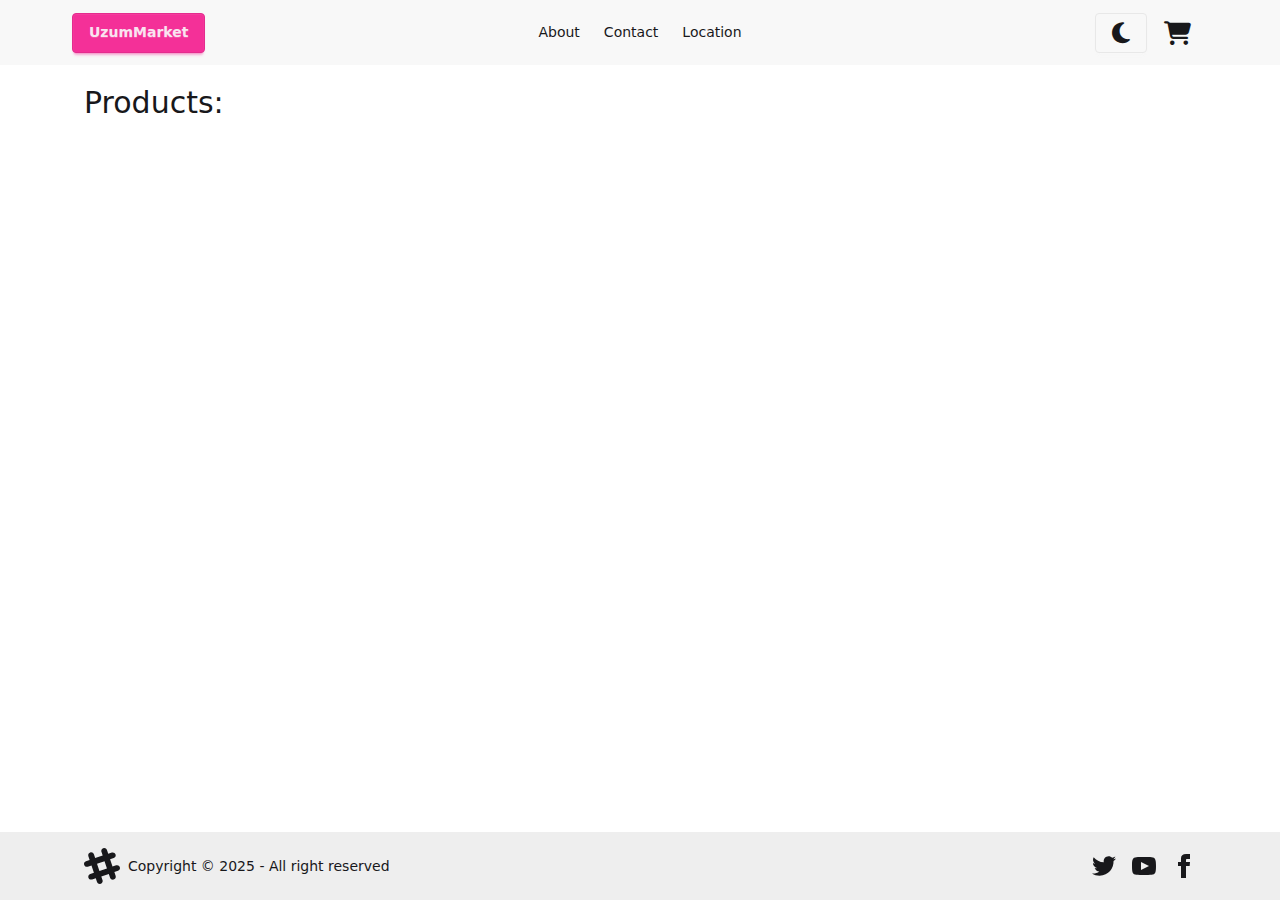
==== commit a7019376: "ulandi" ====
--- a/index.html
+++ b/index.html
@@ -15,12 +15,6 @@
     <link rel="stylesheet" href="./src/output.css" />
   </head>
   <body>
-    <div id="loader" class="flex h-32 items-center justify-center">
-      <div
-        class="border-primary h-12 w-12 animate-spin rounded-full border-4 border-dashed"
-      ></div>
-    </div>
-
     <header class="bg-base-200 mb-5">
       <div class="navbar main-container">
         <div class="navbar-start">
@@ -43,6 +37,11 @@
         </div>
       </div>
     </header>
+    <div id="loader" class="flex h-32 items-center justify-center">
+      <div
+        class="border-primary h-12 w-12 animate-spin rounded-full border-4 border-dashed"
+      ></div>
+    </div>
     <main class="pb-10">
       <section>
         <div class="main-container">
@@ -80,7 +79,6 @@
                       </h3>
                     </div>
                     <button
-                      href="./card.html"
                       class="buy-btn btn hover:btn-primary self-end rounded-full"
                     >
                       <i class="fa-solid fa-cart-plus text-xl"></i>
